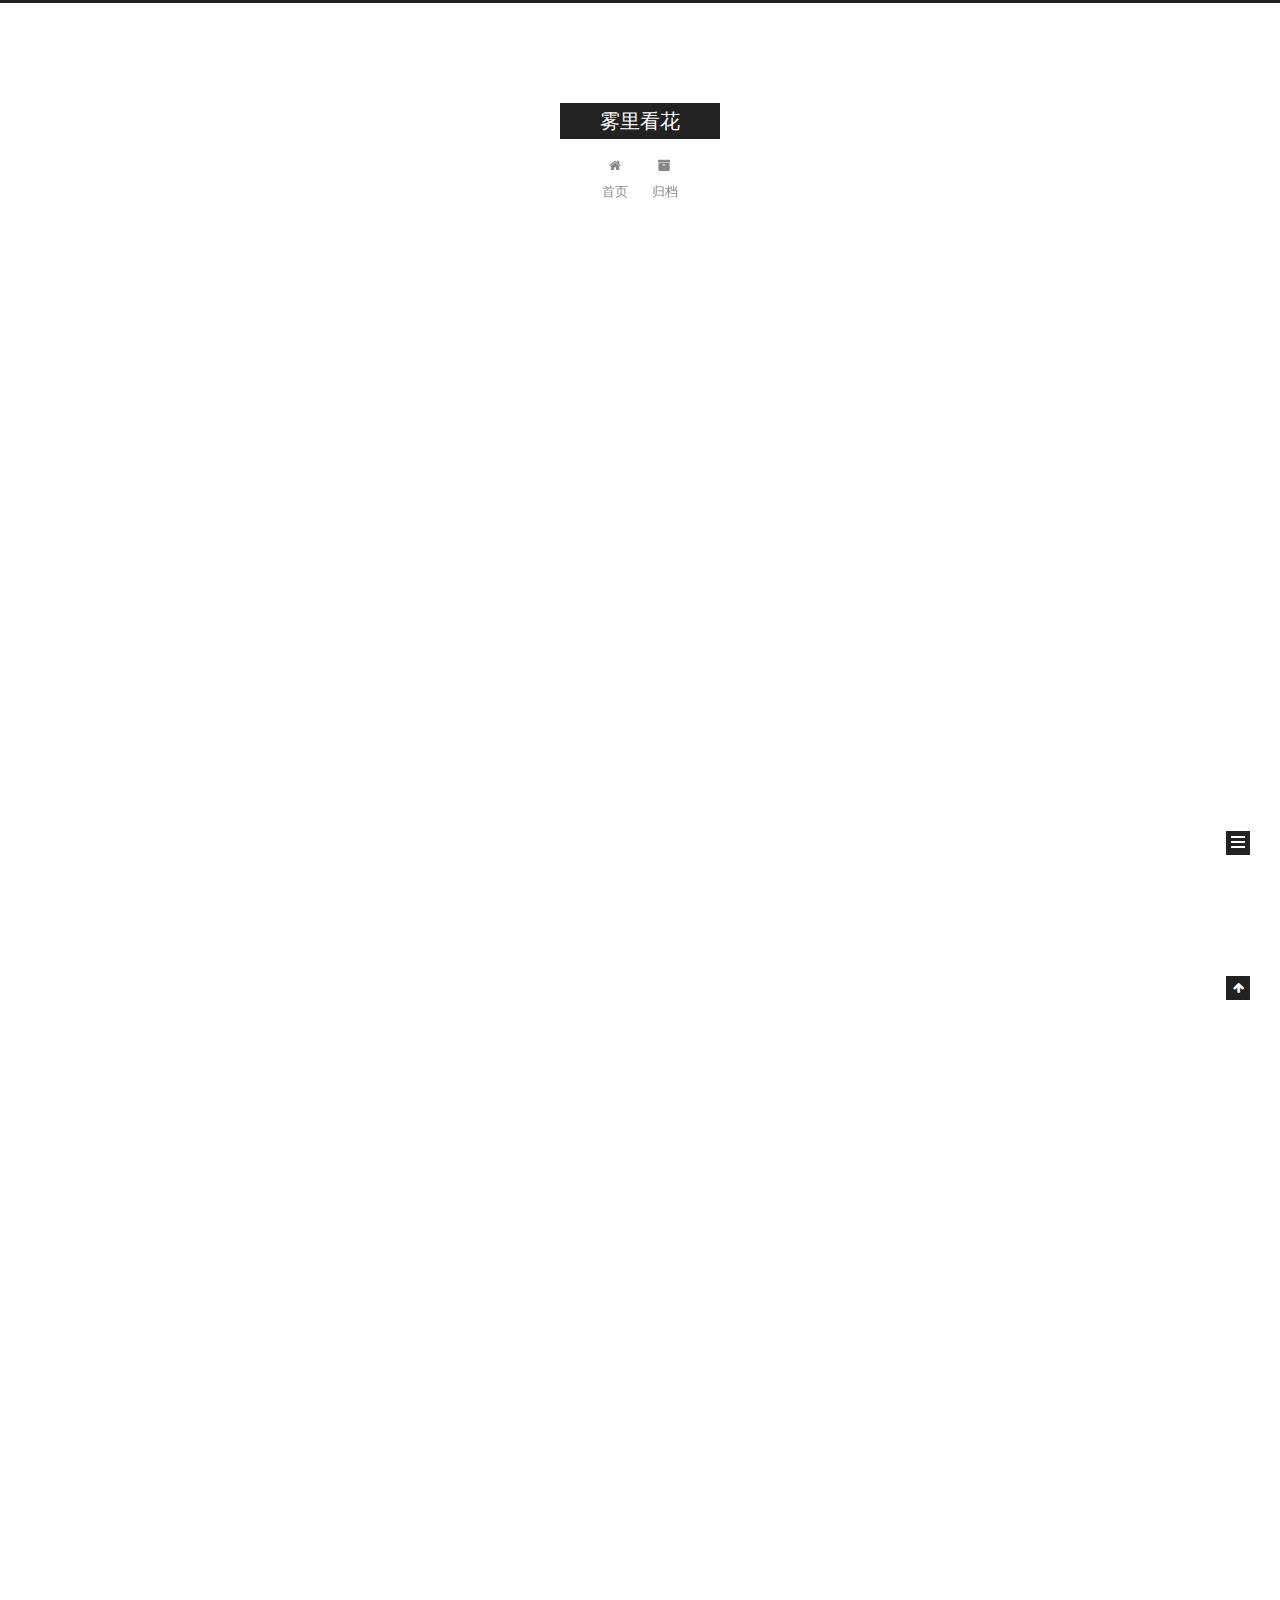
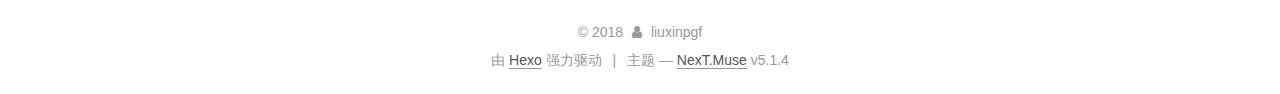
==== index.html @ 61ccdc12 "Site updated: 2018-07-12 19:28:16" ====
<!DOCTYPE html>



  


<html class="theme-next muse use-motion" lang="zh-Hans">
<head>
  <meta charset="UTF-8"/>
<meta http-equiv="X-UA-Compatible" content="IE=edge" />
<meta name="viewport" content="width=device-width, initial-scale=1, maximum-scale=1"/>
<meta name="theme-color" content="#222">









<meta http-equiv="Cache-Control" content="no-transform" />
<meta http-equiv="Cache-Control" content="no-siteapp" />
















  
  
  <link href="/lib/fancybox/source/jquery.fancybox.css?v=2.1.5" rel="stylesheet" type="text/css" />







<link href="/lib/font-awesome/css/font-awesome.min.css?v=4.6.2" rel="stylesheet" type="text/css" />

<link href="/css/main.css?v=5.1.4" rel="stylesheet" type="text/css" />


  <link rel="apple-touch-icon" sizes="180x180" href="/images/apple-touch-icon-next.png?v=5.1.4">


  <link rel="icon" type="image/png" sizes="32x32" href="/images/favicon-32x32-next.png?v=5.1.4">


  <link rel="icon" type="image/png" sizes="16x16" href="/images/favicon-16x16-next.png?v=5.1.4">


  <link rel="mask-icon" href="/images/logo.svg?v=5.1.4" color="#222">





  <meta name="keywords" content="Hexo, NexT" />










<meta property="og:type" content="website">
<meta property="og:title" content="雾里看花">
<meta property="og:url" content="http://yoursite.com/index.html">
<meta property="og:site_name" content="雾里看花">
<meta property="og:locale" content="zh-Hans">
<meta name="twitter:card" content="summary">
<meta name="twitter:title" content="雾里看花">



<script type="text/javascript" id="hexo.configurations">
  var NexT = window.NexT || {};
  var CONFIG = {
    root: '/',
    scheme: 'Muse',
    version: '5.1.4',
    sidebar: {"position":"left","display":"post","offset":12,"b2t":false,"scrollpercent":false,"onmobile":false},
    fancybox: true,
    tabs: true,
    motion: {"enable":true,"async":false,"transition":{"post_block":"fadeIn","post_header":"slideDownIn","post_body":"slideDownIn","coll_header":"slideLeftIn","sidebar":"slideUpIn"}},
    duoshuo: {
      userId: '0',
      author: '博主'
    },
    algolia: {
      applicationID: '',
      apiKey: '',
      indexName: '',
      hits: {"per_page":10},
      labels: {"input_placeholder":"Search for Posts","hits_empty":"We didn't find any results for the search: ${query}","hits_stats":"${hits} results found in ${time} ms"}
    }
  };
</script>



  <link rel="canonical" href="http://yoursite.com/"/>





  <title>雾里看花</title>
  








</head>

<body itemscope itemtype="http://schema.org/WebPage" lang="zh-Hans">

  
  
    
  

  <div class="container sidebar-position-left 
  page-home">
    <div class="headband"></div>

    <header id="header" class="header" itemscope itemtype="http://schema.org/WPHeader">
      <div class="header-inner"><div class="site-brand-wrapper">
  <div class="site-meta ">
    

    <div class="custom-logo-site-title">
      <a href="/"  class="brand" rel="start">
        <span class="logo-line-before"><i></i></span>
        <span class="site-title">雾里看花</span>
        <span class="logo-line-after"><i></i></span>
      </a>
    </div>
      
        <p class="site-subtitle"></p>
      
  </div>

  <div class="site-nav-toggle">
    <button>
      <span class="btn-bar"></span>
      <span class="btn-bar"></span>
      <span class="btn-bar"></span>
    </button>
  </div>
</div>

<nav class="site-nav">
  

  
    <ul id="menu" class="menu">
      
        
        <li class="menu-item menu-item-home">
          <a href="/" rel="section">
            
              <i class="menu-item-icon fa fa-fw fa-home"></i> <br />
            
            首页
          </a>
        </li>
      
        
        <li class="menu-item menu-item-archives">
          <a href="/archives/" rel="section">
            
              <i class="menu-item-icon fa fa-fw fa-archive"></i> <br />
            
            归档
          </a>
        </li>
      

      
    </ul>
  

  
</nav>



 </div>
    </header>

    <main id="main" class="main">
      <div class="main-inner">
        <div class="content-wrap">
          <div id="content" class="content">
            
  <section id="posts" class="posts-expand">
    
      

  

  
  
  

  <article class="post post-type-normal" itemscope itemtype="http://schema.org/Article">
  
  
  
  <div class="post-block">
    <link itemprop="mainEntityOfPage" href="http://yoursite.com/2018/07/12/test/">

    <span hidden itemprop="author" itemscope itemtype="http://schema.org/Person">
      <meta itemprop="name" content="liuxinpgf">
      <meta itemprop="description" content="">
      <meta itemprop="image" content="/images/avatar.gif">
    </span>

    <span hidden itemprop="publisher" itemscope itemtype="http://schema.org/Organization">
      <meta itemprop="name" content="雾里看花">
    </span>

    
      <header class="post-header">

        
        
          <h1 class="post-title" itemprop="name headline">
                
                <a class="post-title-link" href="/2018/07/12/test/" itemprop="url">test</a></h1>
        

        <div class="post-meta">
          <span class="post-time">
            
              <span class="post-meta-item-icon">
                <i class="fa fa-calendar-o"></i>
              </span>
              
                <span class="post-meta-item-text">发表于</span>
              
              <time title="创建于" itemprop="dateCreated datePublished" datetime="2018-07-12T19:27:47+08:00">
                2018-07-12
              </time>
            

            

            
          </span>

          

          
            
          

          
          

          

          

          

        </div>
      </header>
    

    
    
    
    <div class="post-body" itemprop="articleBody">

      
      

      
        
          
            <p>我在测试好不好</p>

          
        
      
    </div>
    
    
    

    

    

    

    <footer class="post-footer">
      

      

      

      
      
        <div class="post-eof"></div>
      
    </footer>
  </div>
  
  
  
  </article>


    
      

  

  
  
  

  <article class="post post-type-normal" itemscope itemtype="http://schema.org/Article">
  
  
  
  <div class="post-block">
    <link itemprop="mainEntityOfPage" href="http://yoursite.com/2018/07/12/hello-world/">

    <span hidden itemprop="author" itemscope itemtype="http://schema.org/Person">
      <meta itemprop="name" content="liuxinpgf">
      <meta itemprop="description" content="">
      <meta itemprop="image" content="/images/avatar.gif">
    </span>

    <span hidden itemprop="publisher" itemscope itemtype="http://schema.org/Organization">
      <meta itemprop="name" content="雾里看花">
    </span>

    
      <header class="post-header">

        
        
          <h1 class="post-title" itemprop="name headline">
                
                <a class="post-title-link" href="/2018/07/12/hello-world/" itemprop="url">Hello World</a></h1>
        

        <div class="post-meta">
          <span class="post-time">
            
              <span class="post-meta-item-icon">
                <i class="fa fa-calendar-o"></i>
              </span>
              
                <span class="post-meta-item-text">发表于</span>
              
              <time title="创建于" itemprop="dateCreated datePublished" datetime="2018-07-12T19:17:04+08:00">
                2018-07-12
              </time>
            

            

            
          </span>

          

          
            
          

          
          

          

          

          

        </div>
      </header>
    

    
    
    
    <div class="post-body" itemprop="articleBody">

      
      

      
        
          
            <p>Welcome to <a href="https://hexo.io/" target="_blank" rel="noopener">Hexo</a>! This is your very first post. Check <a href="https://hexo.io/docs/" target="_blank" rel="noopener">documentation</a> for more info. If you get any problems when using Hexo, you can find the answer in <a href="https://hexo.io/docs/troubleshooting.html" target="_blank" rel="noopener">troubleshooting</a> or you can ask me on <a href="https://github.com/hexojs/hexo/issues" target="_blank" rel="noopener">GitHub</a>.</p>
<h2 id="Quick-Start"><a href="#Quick-Start" class="headerlink" title="Quick Start"></a>Quick Start</h2><h3 id="Create-a-new-post"><a href="#Create-a-new-post" class="headerlink" title="Create a new post"></a>Create a new post</h3><figure class="highlight bash"><table><tr><td class="gutter"><pre><span class="line">1</span><br></pre></td><td class="code"><pre><span class="line">$ hexo new <span class="string">"My New Post"</span></span><br></pre></td></tr></table></figure>
<p>More info: <a href="https://hexo.io/docs/writing.html" target="_blank" rel="noopener">Writing</a></p>
<h3 id="Run-server"><a href="#Run-server" class="headerlink" title="Run server"></a>Run server</h3><figure class="highlight bash"><table><tr><td class="gutter"><pre><span class="line">1</span><br></pre></td><td class="code"><pre><span class="line">$ hexo server</span><br></pre></td></tr></table></figure>
<p>More info: <a href="https://hexo.io/docs/server.html" target="_blank" rel="noopener">Server</a></p>
<h3 id="Generate-static-files"><a href="#Generate-static-files" class="headerlink" title="Generate static files"></a>Generate static files</h3><figure class="highlight bash"><table><tr><td class="gutter"><pre><span class="line">1</span><br></pre></td><td class="code"><pre><span class="line">$ hexo generate</span><br></pre></td></tr></table></figure>
<p>More info: <a href="https://hexo.io/docs/generating.html" target="_blank" rel="noopener">Generating</a></p>
<h3 id="Deploy-to-remote-sites"><a href="#Deploy-to-remote-sites" class="headerlink" title="Deploy to remote sites"></a>Deploy to remote sites</h3><figure class="highlight bash"><table><tr><td class="gutter"><pre><span class="line">1</span><br></pre></td><td class="code"><pre><span class="line">$ hexo deploy</span><br></pre></td></tr></table></figure>
<p>More info: <a href="https://hexo.io/docs/deployment.html" target="_blank" rel="noopener">Deployment</a></p>

          
        
      
    </div>
    
    
    

    

    

    

    <footer class="post-footer">
      

      

      

      
      
        <div class="post-eof"></div>
      
    </footer>
  </div>
  
  
  
  </article>


    
  </section>

  


          </div>
          


          

        </div>
        
          
  
  <div class="sidebar-toggle">
    <div class="sidebar-toggle-line-wrap">
      <span class="sidebar-toggle-line sidebar-toggle-line-first"></span>
      <span class="sidebar-toggle-line sidebar-toggle-line-middle"></span>
      <span class="sidebar-toggle-line sidebar-toggle-line-last"></span>
    </div>
  </div>

  <aside id="sidebar" class="sidebar">
    
    <div class="sidebar-inner">

      

      

      <section class="site-overview-wrap sidebar-panel sidebar-panel-active">
        <div class="site-overview">
          <div class="site-author motion-element" itemprop="author" itemscope itemtype="http://schema.org/Person">
            
              <p class="site-author-name" itemprop="name">liuxinpgf</p>
              <p class="site-description motion-element" itemprop="description"></p>
          </div>

          <nav class="site-state motion-element">

            
              <div class="site-state-item site-state-posts">
              
                <a href="/archives/">
              
                  <span class="site-state-item-count">2</span>
                  <span class="site-state-item-name">日志</span>
                </a>
              </div>
            

            

            

          </nav>

          

          

          
          

          
          

          

        </div>
      </section>

      

      

    </div>
  </aside>


        
      </div>
    </main>

    <footer id="footer" class="footer">
      <div class="footer-inner">
        <div class="copyright">&copy; <span itemprop="copyrightYear">2018</span>
  <span class="with-love">
    <i class="fa fa-user"></i>
  </span>
  <span class="author" itemprop="copyrightHolder">liuxinpgf</span>

  
</div>


  <div class="powered-by">由 <a class="theme-link" target="_blank" href="https://hexo.io">Hexo</a> 强力驱动</div>



  <span class="post-meta-divider">|</span>



  <div class="theme-info">主题 &mdash; <a class="theme-link" target="_blank" href="https://github.com/iissnan/hexo-theme-next">NexT.Muse</a> v5.1.4</div>




        







        
      </div>
    </footer>

    
      <div class="back-to-top">
        <i class="fa fa-arrow-up"></i>
        
      </div>
    

    

  </div>

  

<script type="text/javascript">
  if (Object.prototype.toString.call(window.Promise) !== '[object Function]') {
    window.Promise = null;
  }
</script>









  












  
  
    <script type="text/javascript" src="/lib/jquery/index.js?v=2.1.3"></script>
  

  
  
    <script type="text/javascript" src="/lib/fastclick/lib/fastclick.min.js?v=1.0.6"></script>
  

  
  
    <script type="text/javascript" src="/lib/jquery_lazyload/jquery.lazyload.js?v=1.9.7"></script>
  

  
  
    <script type="text/javascript" src="/lib/velocity/velocity.min.js?v=1.2.1"></script>
  

  
  
    <script type="text/javascript" src="/lib/velocity/velocity.ui.min.js?v=1.2.1"></script>
  

  
  
    <script type="text/javascript" src="/lib/fancybox/source/jquery.fancybox.pack.js?v=2.1.5"></script>
  


  


  <script type="text/javascript" src="/js/src/utils.js?v=5.1.4"></script>

  <script type="text/javascript" src="/js/src/motion.js?v=5.1.4"></script>



  
  

  

  


  <script type="text/javascript" src="/js/src/bootstrap.js?v=5.1.4"></script>



  


  




	





  





  












  





  

  

  

  
  

  

  

  

</body>
</html>
---- css/main.css ----
/* normalize.css v3.0.2 | MIT License | git.io/normalize */
html {
  font-family: sans-serif; /* 1 */
  -ms-text-size-adjust: 100%; /* 2 */
  -webkit-text-size-adjust: 100%; /* 2 */
}
body {
  margin: 0;
}
article,
aside,
details,
figcaption,
figure,
footer,
header,
hgroup,
main,
menu,
nav,
section,
summary {
  display: block;
}
audio,
canvas,
progress,
video {
  display: inline-block; /* 1 */
  vertical-align: baseline; /* 2 */
}
audio:not([controls]) {
  display: none;
  height: 0;
}
[hidden],
template {
  display: none;
}
a {
  background-color: transparent;
}
a:active,
a:hover {
  outline: 0;
}
abbr[title] {
  border-bottom: 1px dotted;
}
b,
strong {
  font-weight: bold;
}
dfn {
  font-style: italic;
}
h1 {
  font-size: 2em;
  margin: 0.67em 0;
}
mark {
  background: #ff0;
  color: #000;
}
small {
  font-size: 80%;
}
sub,
sup {
  font-size: 75%;
  line-height: 0;
  position: relative;
  vertical-align: baseline;
}
sup {
  top: -0.5em;
}
sub {
  bottom: -0.25em;
}
img {
  border: 0;
}
svg:not(:root) {
  overflow: hidden;
}
figure {
  margin: 1em 40px;
}
hr {
  -moz-box-sizing: content-box;
  box-sizing: content-box;
  height: 0;
}
pre {
  overflow: auto;
}
code,
kbd,
pre,
samp {
  font-family: monospace, monospace;
  font-size: 1em;
}
button,
input,
optgroup,
select,
textarea {
  color: inherit; /* 1 */
  font: inherit; /* 2 */
  margin: 0; /* 3 */
}
button {
  overflow: visible;
}
button,
select {
  text-transform: none;
}
button,
html input[type="button"],
input[type="reset"],
input[type="submit"] {
  -webkit-appearance: button; /* 2 */
  cursor: pointer; /* 3 */
}
button[disabled],
html input[disabled] {
  cursor: default;
}
button::-moz-focus-inner,
input::-moz-focus-inner {
  border: 0;
  padding: 0;
}
input {
  line-height: normal;
}
input[type="checkbox"],
input[type="radio"] {
  box-sizing: border-box; /* 1 */
  padding: 0; /* 2 */
}
input[type="number"]::-webkit-inner-spin-button,
input[type="number"]::-webkit-outer-spin-button {
  height: auto;
}
input[type="search"] {
  -webkit-appearance: textfield; /* 1 */
  -moz-box-sizing: content-box;
  -webkit-box-sizing: content-box; /* 2 */
  box-sizing: content-box;
}
input[type="search"]::-webkit-search-cancel-button,
input[type="search"]::-webkit-search-decoration {
  -webkit-appearance: none;
}
fieldset {
  border: 1px solid #c0c0c0;
  margin: 0 2px;
  padding: 0.35em 0.625em 0.75em;
}
legend {
  border: 0; /* 1 */
  padding: 0; /* 2 */
}
textarea {
  overflow: auto;
}
optgroup {
  font-weight: bold;
}
table {
  border-collapse: collapse;
  border-spacing: 0;
}
td,
th {
  padding: 0;
}
::selection {
  background: #262a30;
  color: #fff;
}
body {
  position: relative;
  font-family: 'Lato', "PingFang SC", "Microsoft YaHei", sans-serif;
  font-size: 14px;
  line-height: 2;
  color: #555;
  background: #fff;
}
@media (max-width: 767px) {
  body {
    padding-right: 0 !important;
  }
}
@media (min-width: 768px) and (max-width: 991px) {
  body {
    padding-right: 0 !important;
  }
}
@media (min-width: 1600px) {
  body {
    font-size: 16px;
  }
}
h1,
h2,
h3,
h4,
h5,
h6 {
  margin: 0;
  padding: 0;
  font-weight: bold;
  line-height: 1.5;
  font-family: 'Lato', "PingFang SC", "Microsoft YaHei", sans-serif;
}
h2,
h3,
h4,
h5,
h6 {
  margin: 20px 0 15px;
}
h1 {
  font-size: 22px;
}
@media (max-width: 767px) {
  h1 {
    font-size: 18px;
  }
}
h2 {
  font-size: 20px;
}
@media (max-width: 767px) {
  h2 {
    font-size: 16px;
  }
}
h3 {
  font-size: 18px;
}
@media (max-width: 767px) {
  h3 {
    font-size: 14px;
  }
}
h4 {
  font-size: 16px;
}
@media (max-width: 767px) {
  h4 {
    font-size: 12px;
  }
}
h5 {
  font-size: 14px;
}
@media (max-width: 767px) {
  h5 {
    font-size: 10px;
  }
}
h6 {
  font-size: 12px;
}
@media (max-width: 767px) {
  h6 {
    font-size: 8px;
  }
}
p {
  margin: 0 0 20px 0;
}
a {
  color: #555;
  text-decoration: none;
  outline: none;
  border-bottom: 1px solid #999;
  word-wrap: break-word;
}
a:hover {
  color: #222;
  border-bottom-color: #222;
}
blockquote {
  margin: 0;
  padding: 0;
}
img {
  display: block;
  margin: auto;
  max-width: 100%;
  height: auto;
}
hr {
  margin: 40px 0;
  height: 3px;
  border: none;
  background-color: #ddd;
  background-image: repeating-linear-gradient(-45deg, #fff, #fff 4px, transparent 4px, transparent 8px);
}
blockquote {
  padding: 0 15px;
  color: #666;
  border-left: 4px solid #ddd;
}
blockquote cite::before {
  content: "-";
  padding: 0 5px;
}
dt {
  font-weight: 700;
}
dd {
  margin: 0;
  padding: 0;
}
kbd {
  border: 1px solid #ccc;
  border-radius: 0.2em;
  box-shadow: 0.1em 0.1em 0.2em rgba(0,0,0,0.1);
  background-color: #f9f9f9;
  font-family: inherit;
  background-image: -webkit-linear-gradient(top, #eee, #fff, #eee);
  padding: 0.1em 0.3em;
  white-space: nowrap;
}
.text-left {
  text-align: left;
}
.text-center {
  text-align: center;
}
.text-right {
  text-align: right;
}
.text-justify {
  text-align: justify;
}
.text-nowrap {
  white-space: nowrap;
}
.text-lowercase {
  text-transform: lowercase;
}
.text-uppercase {
  text-transform: uppercase;
}
.text-capitalize {
  text-transform: capitalize;
}
.center-block {
  display: block;
  margin-left: auto;
  margin-right: auto;
}
.clearfix:before,
.clearfix:after {
  content: " ";
  display: table;
}
.clearfix:after {
  clear: both;
}
.pullquote {
  width: 45%;
}
.pullquote.left {
  float: left;
  margin-left: 5px;
  margin-right: 10px;
}
.pullquote.right {
  float: right;
  margin-left: 10px;
  margin-right: 5px;
}
.affix.affix.affix {
  position: fixed;
}
.translation {
  margin-top: -20px;
  font-size: 14px;
  color: #999;
}
.scrollbar-measure {
  width: 100px;
  height: 100px;
  overflow: scroll;
  position: absolute;
  top: -9999px;
}
.use-motion .motion-element {
  opacity: 0;
}
table {
  margin: 20px 0;
  width: 100%;
  border-collapse: collapse;
  border-spacing: 0;
  border: 1px solid #ddd;
  font-size: 14px;
  table-layout: fixed;
  word-wrap: break-all;
}
table>tbody>tr:nth-of-type(odd) {
  background-color: #f9f9f9;
}
table>tbody>tr:hover {
  background-color: #f5f5f5;
}
caption,
th,
td {
  padding: 8px;
  text-align: left;
  vertical-align: middle;
  font-weight: normal;
}
th,
td {
  border-bottom: 3px solid #ddd;
  border-right: 1px solid #eee;
}
th {
  padding-bottom: 10px;
  font-weight: 700;
}
td {
  border-bottom-width: 1px;
}
html,
body {
  height: 100%;
}
.container {
  position: relative;
  min-height: 100%;
}
.header-inner {
  margin: 0 auto;
  padding: 100px 0 70px;
  width: 700px;
}
@media (min-width: 1600px) {
  .container .header-inner {
    width: 900px;
  }
}
.main {
  padding-bottom: 150px;
}
.main-inner {
  margin: 0 auto;
  width: 700px;
}
@media (min-width: 1600px) {
  .container .main-inner {
    width: 900px;
  }
}
.footer {
  position: absolute;
  left: 0;
  bottom: 0;
  width: 100%;
  min-height: 50px;
}
.footer-inner {
  box-sizing: border-box;
  margin: 20px auto;
  width: 700px;
}
@media (min-width: 1600px) {
  .container .footer-inner {
    width: 900px;
  }
}
pre,
.highlight {
  overflow: auto;
  margin: 20px 0;
  padding: 0;
  font-size: 13px;
  color: #4d4d4c;
  background: #f7f7f7;
  line-height: 1.6;
}
pre,
code {
  font-family: consolas, Menlo, "PingFang SC", "Microsoft YaHei", monospace;
}
code {
  padding: 2px 4px;
  word-wrap: break-word;
  color: #555;
  background: #eee;
  border-radius: 3px;
  font-size: 13px;
}
pre {
  padding: 10px;
}
pre code {
  padding: 0;
  color: #4d4d4c;
  background: none;
  text-shadow: none;
}
.highlight {
  border-radius: 1px;
}
.highlight pre {
  border: none;
  margin: 0;
  padding: 10px 0;
}
.highlight table {
  margin: 0;
  width: auto;
  border: none;
}
.highlight td {
  border: none;
  padding: 0;
}
.highlight figcaption {
  font-size: 1em;
  color: #4d4d4c;
  line-height: 1em;
  margin-bottom: 1em;
}
.highlight figcaption:before,
.highlight figcaption:after {
  content: " ";
  display: table;
}
.highlight figcaption:after {
  clear: both;
}
.highlight figcaption a {
  float: right;
  color: #4d4d4c;
}
.highlight figcaption a:hover {
  border-bottom-color: #4d4d4c;
}
.highlight .gutter pre {
  padding-left: 10px;
  padding-right: 10px;
  color: #869194;
  text-align: right;
  background-color: #eff2f3;
}
.highlight .code pre {
  width: 100%;
  padding-left: 10px;
  padding-right: 10px;
  background-color: #f7f7f7;
}
.highlight .line {
  height: 20px;
}
.gutter {
  -webkit-user-select: none;
  -moz-user-select: none;
  -ms-user-select: none;
  user-select: none;
}
.gist table {
  width: auto;
}
.gist table td {
  border: none;
}
pre .deletion {
  background: #fdd;
}
pre .addition {
  background: #dfd;
}
pre .meta {
  color: #8959a8;
}
pre .comment {
  color: #8e908c;
}
pre .variable,
pre .attribute,
pre .tag,
pre .regexp,
pre .ruby .constant,
pre .xml .tag .title,
pre .xml .pi,
pre .xml .doctype,
pre .html .doctype,
pre .css .id,
pre .css .class,
pre .css .pseudo {
  color: #c82829;
}
pre .number,
pre .preprocessor,
pre .built_in,
pre .literal,
pre .params,
pre .constant,
pre .command {
  color: #f5871f;
}
pre .ruby .class .title,
pre .css .rules .attribute,
pre .string,
pre .value,
pre .inheritance,
pre .header,
pre .ruby .symbol,
pre .xml .cdata,
pre .special,
pre .number,
pre .formula {
  color: #718c00;
}
pre .title,
pre .css .hexcolor {
  color: #3e999f;
}
pre .function,
pre .python .decorator,
pre .python .title,
pre .ruby .function .title,
pre .ruby .title .keyword,
pre .perl .sub,
pre .javascript .title,
pre .coffeescript .title {
  color: #4271ae;
}
pre .keyword,
pre .javascript .function {
  color: #8959a8;
}
.full-image.full-image.full-image.full-image {
  border: none;
  max-width: 100%;
  width: auto;
  margin: 20px auto 25px;
}
@media (min-width: 992px) {
  .full-image.full-image.full-image.full-image {
    max-width: none;
    width: 110%;
    margin: 25px -5%;
  }
}
.blockquote-center,
.page-home .post-type-quote blockquote,
.page-post-detail .post-type-quote blockquote {
  position: relative;
  margin: 40px 0;
  padding: 0;
  border-left: none;
  text-align: center;
}
.blockquote-center::before,
.page-home .post-type-quote blockquote::before,
.page-post-detail .post-type-quote blockquote::before,
.blockquote-center::after,
.page-home .post-type-quote blockquote::after,
.page-post-detail .post-type-quote blockquote::after {
  position: absolute;
  content: ' ';
  display: block;
  width: 100%;
  height: 24px;
  opacity: 0.2;
  background-repeat: no-repeat;
  background-position: 0 -6px;
  background-size: 22px 22px;
}
.blockquote-center::before,
.page-home .post-type-quote blockquote::before,
.page-post-detail .post-type-quote blockquote::before {
  top: -20px;
  background-image: url("../images/quote-l.svg");
  border-top: 1px solid #ccc;
}
.blockquote-center::after,
.page-home .post-type-quote blockquote::after,
.page-post-detail .post-type-quote blockquote::after {
  bottom: -20px;
  background-image: url("../images/quote-r.svg");
  border-bottom: 1px solid #ccc;
  background-position: 100% 8px;
}
.blockquote-center p,
.page-home .post-type-quote blockquote p,
.page-post-detail .post-type-quote blockquote p,
.blockquote-center div,
.page-home .post-type-quote blockquote div,
.page-post-detail .post-type-quote blockquote div {
  text-align: center;
}
.post .post-body .group-picture img {
  box-sizing: border-box;
  padding: 0 3px;
  border: none;
}
.post .group-picture-row {
  overflow: hidden;
  margin-top: 6px;
}
.post .group-picture-row:first-child {
  margin-top: 0;
}
.post .group-picture-column {
  float: left;
}
.page-post-detail .post-body .group-picture-column {
  float: none;
  margin-top: 10px;
  width: auto !important;
}
.page-post-detail .post-body .group-picture-column img {
  margin: 0 auto;
}
.page-archive .group-picture-container {
  overflow: hidden;
}
.page-archive .group-picture-row {
  float: left;
}
.page-archive .group-picture-row:first-child {
  margin-top: 6px;
}
.page-archive .group-picture-column {
  max-width: 150px;
  max-height: 150px;
}
.post-body .note {
  position: relative;
  padding: 15px;
  margin-bottom: 20px;
  border: 1px solid #eee;
  border-left-width: 5px;
  border-radius: 3px;
}
.post-body .note h2,
.post-body .note h3,
.post-body .note h4,
.post-body .note h5,
.post-body .note h6 {
  margin-top: 0;
  margin-bottom: 0;
  border-bottom: initial;
  padding-top: 0 !important;
}
.post-body .note p:first-child,
.post-body .note ul:first-child,
.post-body .note ol:first-child,
.post-body .note table:first-child,
.post-body .note pre:first-child,
.post-body .note blockquote:first-child {
  margin-top: 0;
}
.post-body .note p:last-child,
.post-body .note ul:last-child,
.post-body .note ol:last-child,
.post-body .note table:last-child,
.post-body .note pre:last-child,
.post-body .note blockquote:last-child {
  margin-bottom: 0;
}
.post-body .note.default {
  border-left-color: #777;
}
.post-body .note.default h2,
.post-body .note.default h3,
.post-body .note.default h4,
.post-body .note.default h5,
.post-body .note.default h6 {
  color: #777;
}
.post-body .note.primary {
  border-left-color: #6f42c1;
}
.post-body .note.primary h2,
.post-body .note.primary h3,
.post-body .note.primary h4,
.post-body .note.primary h5,
.post-body .note.primary h6 {
  color: #6f42c1;
}
.post-body .note.info {
  border-left-color: #428bca;
}
.post-body .note.info h2,
.post-body .note.info h3,
.post-body .note.info h4,
.post-body .note.info h5,
.post-body .note.info h6 {
  color: #428bca;
}
.post-body .note.success {
  border-left-color: #5cb85c;
}
.post-body .note.success h2,
.post-body .note.success h3,
.post-body .note.success h4,
.post-body .note.success h5,
.post-body .note.success h6 {
  color: #5cb85c;
}
.post-body .note.warning {
  border-left-color: #f0ad4e;
}
.post-body .note.warning h2,
.post-body .note.warning h3,
.post-body .note.warning h4,
.post-body .note.warning h5,
.post-body .note.warning h6 {
  color: #f0ad4e;
}
.post-body .note.danger {
  border-left-color: #d9534f;
}
.post-body .note.danger h2,
.post-body .note.danger h3,
.post-body .note.danger h4,
.post-body .note.danger h5,
.post-body .note.danger h6 {
  color: #d9534f;
}
.post-body .label {
  display: inline;
  padding: 0 2px;
  white-space: nowrap;
}
.post-body .label.default {
  background-color: #f0f0f0;
}
.post-body .label.primary {
  background-color: #efe6f7;
}
.post-body .label.info {
  background-color: #e5f2f8;
}
.post-body .label.success {
  background-color: #e7f4e9;
}
.post-body .label.warning {
  background-color: #fcf6e1;
}
.post-body .label.danger {
  background-color: #fae8eb;
}
.post-body .tabs {
  position: relative;
  display: block;
  margin-bottom: 20px;
  padding-top: 10px;
}
.post-body .tabs ul.nav-tabs {
  margin: 0;
  padding: 0;
  display: flex;
  margin-bottom: -1px;
}
@media (max-width: 413px) {
  .post-body .tabs ul.nav-tabs {
    display: block;
    margin-bottom: 5px;
  }
}
.post-body .tabs ul.nav-tabs li.tab {
  list-style-type: none !important;
  margin: 0 0.25em 0 0;
  border-top: 3px solid transparent;
  border-left: 1px solid transparent;
  border-right: 1px solid transparent;
}
@media (max-width: 413px) {
  .post-body .tabs ul.nav-tabs li.tab {
    margin: initial;
    border-top: 1px solid transparent;
    border-left: 3px solid transparent;
    border-right: 1px solid transparent;
    border-bottom: 1px solid transparent;
  }
}
.post-body .tabs ul.nav-tabs li.tab a {
  outline: 0;
  border-bottom: initial;
  display: block;
  line-height: 1.8em;
  padding: 0.25em 0.75em;
  transition-duration: 0.2s;
  transition-timing-function: ease-out;
  transition-delay: 0s;
}
.post-body .tabs ul.nav-tabs li.tab a i {
  width: 1.285714285714286em;
}
.post-body .tabs ul.nav-tabs li.tab.active {
  border-top: 3px solid #fc6423;
  border-left: 1px solid #ddd;
  border-right: 1px solid #ddd;
  background-color: #fff;
}
@media (max-width: 413px) {
  .post-body .tabs ul.nav-tabs li.tab.active {
    border-top: 1px solid #ddd;
    border-left: 3px solid #fc6423;
    border-right: 1px solid #ddd;
    border-bottom: 1px solid #ddd;
  }
}
.post-body .tabs ul.nav-tabs li.tab.active a {
  cursor: default;
  color: #555;
}
.post-body .tabs .tab-content {
  background-color: #fff;
}
.post-body .tabs .tab-content .tab-pane {
  border: 1px solid #ddd;
  padding: 20px 20px 0 20px;
}
.post-body .tabs .tab-content .tab-pane:not(.active) {
  display: none !important;
}
.post-body .tabs .tab-content .tab-pane.active {
  display: block !important;
}
.btn {
  display: inline-block;
  padding: 0 20px;
  font-size: 14px;
  color: #fff;
  background: #222;
  border: 2px solid #222;
  text-decoration: none;
  border-radius: 0;
  transition-property: background-color;
  transition-duration: 0.2s;
  transition-timing-function: ease-in-out;
  transition-delay: 0s;
  line-height: 2;
}
.btn:hover {
  border-color: #222;
  color: #222;
  background: #fff;
}
.btn +.btn {
  margin: 0 0 8px 8px;
}
.btn .fa-fw {
  width: 1.285714285714286em;
  text-align: left;
}
.btn-bar {
  display: block;
  width: 22px;
  height: 2px;
  background: #555;
  border-radius: 1px;
}
.btn-bar+.btn-bar {
  margin-top: 4px;
}
.pagination {
  margin: 120px 0 40px;
  text-align: center;
  border-top: 1px solid #eee;
}
.page-number-basic,
.pagination .prev,
.pagination .next,
.pagination .page-number,
.pagination .space {
  display: inline-block;
  position: relative;
  top: -1px;
  margin: 0 10px;
  padding: 0 11px;
}
@media (max-width: 767px) {
  .page-number-basic,
  .pagination .prev,
  .pagination .next,
  .pagination .page-number,
  .pagination .space {
    margin: 0 5px;
  }
}
.pagination .prev,
.pagination .next,
.pagination .page-number {
  border-bottom: 0;
  border-top: 1px solid #eee;
  transition-property: border-color;
  transition-duration: 0.2s;
  transition-timing-function: ease-in-out;
  transition-delay: 0s;
}
.pagination .prev:hover,
.pagination .next:hover,
.pagination .page-number:hover {
  border-top-color: #222;
}
.pagination .space {
  padding: 0;
  margin: 0;
}
.pagination .prev {
  margin-left: 0;
}
.pagination .next {
  margin-right: 0;
}
.pagination .page-number.current {
  color: #fff;
  background: #ccc;
  border-top-color: #ccc;
}
@media (max-width: 767px) {
  .pagination {
    border-top: none;
  }
  .pagination .prev,
  .pagination .next,
  .pagination .page-number {
    margin-bottom: 10px;
    border-top: 0;
    border-bottom: 1px solid #eee;
    padding: 0 10px;
  }
  .pagination .prev:hover,
  .pagination .next:hover,
  .pagination .page-number:hover {
    border-bottom-color: #222;
  }
}
.comments {
  margin: 60px 20px 0;
}
.tag-cloud {
  text-align: center;
}
.tag-cloud a {
  display: inline-block;
  margin: 10px;
}
.back-to-top {
  box-sizing: border-box;
  position: fixed;
  bottom: -100px;
  right: 30px;
  z-index: 1050;
  padding: 0 6px;
  width: 24px;
  background: #222;
  font-size: 12px;
  opacity: 1;
  color: #fff;
  cursor: pointer;
  text-align: center;
  -webkit-transform: translateZ(0);
  transition-property: bottom;
  transition-duration: 0.2s;
  transition-timing-function: ease-in-out;
  transition-delay: 0s;
}
@media (min-width: 768px) and (max-width: 991px) {
  .back-to-top {
    display: none !important;
  }
}
@media (max-width: 767px) {
  .back-to-top {
    display: none !important;
  }
}
.back-to-top.back-to-top-on {
  bottom: 19px;
}
.header {
  background: transparent;
}
.header-inner {
  position: relative;
}
.headband {
  height: 3px;
  background: #222;
}
.site-meta {
  margin: 0;
  text-align: center;
}
@media (max-width: 767px) {
  .site-meta {
    text-align: center;
  }
}
.brand {
  position: relative;
  display: inline-block;
  padding: 0 40px;
  color: #fff;
  background: #222;
  border-bottom: none;
}
.brand:hover {
  color: #fff;
}
.logo {
  display: inline-block;
  margin-right: 5px;
  line-height: 36px;
  vertical-align: top;
}
.site-title {
  display: inline-block;
  vertical-align: top;
  line-height: 36px;
  font-size: 20px;
  font-weight: normal;
  font-family: 'Lato', "PingFang SC", "Microsoft YaHei", sans-serif;
}
.site-subtitle {
  margin-top: 10px;
  font-size: 13px;
  color: #999;
}
.use-motion .brand {
  opacity: 0;
}
.use-motion .logo,
.use-motion .site-title,
.use-motion .site-subtitle {
  opacity: 0;
  position: relative;
  top: -10px;
}
.site-nav-toggle {
  display: none;
  position: absolute;
  top: 10px;
  left: 10px;
}
@media (max-width: 767px) {
  .site-nav-toggle {
    display: block;
  }
}
.site-nav-toggle button {
  margin-top: 2px;
  padding: 9px 10px;
  background: transparent;
  border: none;
}
@media (max-width: 767px) {
  .site-nav {
    display: none;
    margin: 0 -10px;
    padding: 0 10px;
    clear: both;
    border-top: 1px solid #ddd;
  }
}
@media (min-width: 768px) and (max-width: 991px) {
  .site-nav {
    display: block !important;
  }
}
@media (min-width: 992px) {
  .site-nav {
    display: block !important;
  }
}
.menu {
  margin-top: 20px;
  padding-left: 0;
  text-align: center;
}
.menu .menu-item {
  display: inline-block;
  margin: 0 10px;
  list-style: none;
}
@media screen and (max-width: 767px) {
  .menu .menu-item {
    margin-top: 10px;
  }
}
.menu .menu-item a {
  display: block;
  font-size: 13px;
  line-height: inherit;
  border-bottom: 1px solid transparent;
  transition-property: border-color;
  transition-duration: 0.2s;
  transition-timing-function: ease-in-out;
  transition-delay: 0s;
}
.menu .menu-item a:hover {
  border-bottom-color: #222;
}
.menu .menu-item .fa {
  margin-right: 5px;
}
.use-motion .menu-item {
  opacity: 0;
}
.post-body {
  font-family: 'Lato', "PingFang SC", "Microsoft YaHei", sans-serif;
}
@media (max-width: 767px) {
  .post-body {
    word-break: break-word;
  }
}
.post-body .fancybox img {
  display: block !important;
  margin: 0 auto;
  cursor: pointer;
  cursor: zoom-in;
  cursor: -webkit-zoom-in;
}
.post-body .image-caption,
.post-body .figure .caption {
  margin: -20px auto 15px;
  text-align: center;
  font-size: 14px;
  color: #999;
  font-weight: bold;
  line-height: 1;
}
.post-sticky-flag {
  display: inline-block;
  font-size: 16px;
  -ms-transform: rotate(30deg);
  -webkit-transform: rotate(30deg);
  -moz-transform: rotate(30deg);
  -ms-transform: rotate(30deg);
  -o-transform: rotate(30deg);
  transform: rotate(30deg);
}
.use-motion .post-block,
.use-motion .pagination,
.use-motion .comments {
  opacity: 0;
}
.use-motion .post-header {
  opacity: 0;
}
.use-motion .post-body {
  opacity: 0;
}
.use-motion .collection-title {
  opacity: 0;
}
.posts-expand {
  padding-top: 40px;
}
@media (max-width: 767px) {
  .posts-expand {
    margin: 0 20px;
  }
  .post-body pre .gutter pre {
    padding-right: 10px;
  }
  .post-body .highlight {
    margin-left: 0px;
    margin-right: 0px;
    padding: 0;
  }
  .post-body .highlight .gutter pre {
    padding-right: 10px;
  }
}
@media (min-width: 992px) {
  .posts-expand .post-body {
    text-align: justify;
  }
}
.posts-expand .post-body h2,
.posts-expand .post-body h3,
.posts-expand .post-body h4,
.posts-expand .post-body h5,
.posts-expand .post-body h6 {
  padding-top: 10px;
}
.posts-expand .post-body h2 .header-anchor,
.posts-expand .post-body h3 .header-anchor,
.posts-expand .post-body h4 .header-anchor,
.posts-expand .post-body h5 .header-anchor,
.posts-expand .post-body h6 .header-anchor {
  float: right;
  margin-left: 10px;
  color: #ccc;
  border-bottom-style: none;
  visibility: hidden;
}
.posts-expand .post-body h2 .header-anchor:hover,
.posts-expand .post-body h3 .header-anchor:hover,
.posts-expand .post-body h4 .header-anchor:hover,
.posts-expand .post-body h5 .header-anchor:hover,
.posts-expand .post-body h6 .header-anchor:hover {
  color: inherit;
}
.posts-expand .post-body h2:hover .header-anchor,
.posts-expand .post-body h3:hover .header-anchor,
.posts-expand .post-body h4:hover .header-anchor,
.posts-expand .post-body h5:hover .header-anchor,
.posts-expand .post-body h6:hover .header-anchor {
  visibility: visible;
}
.posts-expand .post-body ul li {
  list-style: circle;
}
.posts-expand .post-body img {
  box-sizing: border-box;
  margin: auto;
  padding: 3px;
  border: 1px solid #ddd;
}
.posts-expand .post-body .fancybox img {
  margin: 0 auto 25px;
}
@media (max-width: 767px) {
  .posts-collapse {
    margin: 0 20px;
  }
  .posts-collapse .post-title,
  .posts-collapse .post-meta {
    display: block;
    width: auto;
    text-align: left;
  }
}
.posts-collapse {
  position: relative;
  z-index: 1010;
  margin-left: 55px;
}
.posts-collapse::after {
  content: " ";
  position: absolute;
  top: 20px;
  left: 0;
  margin-left: -2px;
  width: 4px;
  height: 100%;
  background: #f5f5f5;
  z-index: -1;
}
@media (max-width: 767px) {
  .posts-collapse {
    margin: 0 20px;
  }
}
.posts-collapse .collection-title {
  position: relative;
  margin: 60px 0;
}
.posts-collapse .collection-title h1,
.posts-collapse .collection-title h2 {
  margin-left: 20px;
}
.posts-collapse .collection-title small {
  color: #bbb;
  margin-left: 5px;
}
.posts-collapse .collection-title::before {
  content: " ";
  position: absolute;
  left: 0;
  top: 50%;
  margin-left: -4px;
  margin-top: -4px;
  width: 8px;
  height: 8px;
  background: #bbb;
  border-radius: 50%;
}
.posts-collapse .post {
  margin: 30px 0;
}
.posts-collapse .post-header {
  position: relative;
  transition-duration: 0.2s;
  transition-timing-function: ease-in-out;
  transition-delay: 0s;
  transition-property: border;
  border-bottom: 1px dashed #ccc;
}
.posts-collapse .post-header::before {
  content: " ";
  position: absolute;
  left: 0;
  top: 12px;
  width: 6px;
  height: 6px;
  margin-left: -4px;
  background: #bbb;
  border-radius: 50%;
  border: 1px solid #fff;
  transition-duration: 0.2s;
  transition-timing-function: ease-in-out;
  transition-delay: 0s;
  transition-property: background;
}
.posts-collapse .post-header:hover {
  border-bottom-color: #666;
}
.posts-collapse .post-header:hover::before {
  background: #222;
}
.posts-collapse .post-meta {
  position: absolute;
  font-size: 12px;
  left: 20px;
  top: 5px;
}
.posts-collapse .post-comments-count {
  display: none;
}
.posts-collapse .post-title {
  margin-left: 60px;
  font-size: 16px;
  font-weight: normal;
  line-height: inherit;
}
.posts-collapse .post-title::after {
  margin-left: 3px;
  opacity: 0.6;
}
.posts-collapse .post-title a {
  color: #666;
  border-bottom: none;
}
.page-home .post-type-quote .post-header,
.page-post-detail .post-type-quote .post-header,
.page-home .post-type-quote .post-tags,
.page-post-detail .post-type-quote .post-tags {
  display: none;
}
.posts-expand .post-title {
  text-align: center;
  word-break: break-word;
  font-weight: 400;
}
.posts-expand .post-title-link {
  display: inline-block;
  position: relative;
  color: #555;
  border-bottom: none;
  line-height: 1.2;
  vertical-align: top;
}
.posts-expand .post-title-link::before {
  content: "";
  position: absolute;
  width: 100%;
  height: 2px;
  bottom: 0;
  left: 0;
  background-color: #000;
  visibility: hidden;
  -webkit-transform: scaleX(0);
  -moz-transform: scaleX(0);
  -ms-transform: scaleX(0);
  -o-transform: scaleX(0);
  transform: scaleX(0);
  transition-duration: 0.2s;
  transition-timing-function: ease-in-out;
  transition-delay: 0s;
}
.posts-expand .post-title-link:hover::before {
  visibility: visible;
  -webkit-transform: scaleX(1);
  -moz-transform: scaleX(1);
  -ms-transform: scaleX(1);
  -o-transform: scaleX(1);
  transform: scaleX(1);
}
.posts-expand .post-title-link .fa {
  font-size: 16px;
}
.posts-expand .post-meta {
  margin: 3px 0 60px 0;
  color: #999;
  font-family: 'Lato', "PingFang SC", "Microsoft YaHei", sans-serif;
  font-size: 12px;
  text-align: center;
}
.posts-expand .post-meta .post-category-list {
  display: inline-block;
  margin: 0;
  padding: 3px;
}
.posts-expand .post-meta .post-category-list-link {
  color: #999;
}
.posts-expand .post-meta .post-description {
  font-size: 14px;
  margin-top: 2px;
}
.post-meta-divider {
  margin: 0 0.5em;
}
.post-meta-item-icon {
  margin-right: 3px;
}
@media (min-width: 768px) and (max-width: 991px) {
  .post-meta-item-icon {
    display: inline-block;
  }
}
@media (max-width: 767px) {
  .post-meta-item-icon {
    display: inline-block;
  }
}
@media (min-width: 768px) and (max-width: 991px) {
  .post-meta-item-text {
    display: none;
  }
}
@media (max-width: 767px) {
  .post-meta-item-text {
    display: none;
  }
}
@media (max-width: 767px) {
  .posts-expand .post-comments-count {
    display: none;
  }
}
.post-button {
  margin-top: 40px;
}
.posts-expand .post-tags {
  margin-top: 40px;
  text-align: center;
}
.posts-expand .post-tags a {
  display: inline-block;
  margin-right: 10px;
  font-size: 13px;
}
.post-nav {
  display: table;
  margin-top: 15px;
  width: 100%;
  border-top: 1px solid #eee;
}
.post-nav-divider {
  display: table-cell;
  width: 10%;
}
.post-nav-item {
  display: table-cell;
  padding: 10px 0 0 0;
  width: 45%;
  vertical-align: top;
}
.post-nav-item a {
  position: relative;
  display: block;
  line-height: 25px;
  font-size: 14px;
  color: #555;
  border-bottom: none;
}
.post-nav-item a:hover {
  color: #222;
  border-bottom: none;
}
.post-nav-item a:active {
  top: 2px;
}
.post-nav-item .fa {
  position: absolute;
  top: 8px;
  left: 0;
  font-size: 12px;
}
.post-nav-next a {
  padding-left: 15px;
}
.post-nav-prev {
  text-align: right;
}
.post-nav-prev a {
  padding-right: 15px;
}
.post-nav-prev .fa {
  right: 0;
  left: auto;
}
.posts-expand .post-eof {
  display: block;
  margin: 80px auto 60px;
  width: 8%;
  height: 1px;
  background: #ccc;
  text-align: center;
}
.post:last-child .post-eof.post-eof.post-eof {
  display: none;
}
.post-gallery {
  display: table;
  table-layout: fixed;
  width: 100%;
  border-collapse: separate;
}
.post-gallery-row {
  display: table-row;
}
.post-gallery .post-gallery-img {
  display: table-cell;
  text-align: center;
  vertical-align: middle;
  border: none;
}
.post-gallery .post-gallery-img img {
  max-width: 100%;
  max-height: 100%;
  border: none;
}
.fancybox-close,
.fancybox-close:hover {
  border: none;
}
.rtl.post-body p,
.rtl.post-body a,
.rtl.post-body h1,
.rtl.post-body h2,
.rtl.post-body h3,
.rtl.post-body h4,
.rtl.post-body h5,
.rtl.post-body h6,
.rtl.post-body li,
.rtl.post-body ul,
.rtl.post-body ol {
  direction: rtl;
  font-family: UKIJ Ekran;
}
.rtl.post-title {
  font-family: UKIJ Ekran;
}
.sidebar {
  position: fixed;
  right: 0;
  top: 0;
  bottom: 0;
  width: 0;
  z-index: 1040;
  box-shadow: inset 0 2px 6px #000;
  background: #222;
  -webkit-transform: translateZ(0);
}
.sidebar a {
  color: #999;
  border-bottom-color: #555;
}
.sidebar a:hover {
  color: #eee;
}
@media (min-width: 768px) and (max-width: 991px) {
  .sidebar {
    display: none !important;
  }
}
@media (max-width: 767px) {
  .sidebar {
    display: none !important;
  }
}
.sidebar-inner {
  position: relative;
  padding: 20px 10px;
  color: #999;
  text-align: center;
}
.site-overview-wrap {
  overflow: hidden;
}
.site-overview {
  overflow-y: auto;
  overflow-x: hidden;
}
.sidebar-toggle {
  position: fixed;
  right: 30px;
  bottom: 45px;
  width: 14px;
  height: 14px;
  padding: 5px;
  background: #222;
  line-height: 0;
  z-index: 1050;
  cursor: pointer;
  -webkit-transform: translateZ(0);
}
@media (min-width: 768px) and (max-width: 991px) {
  .sidebar-toggle {
    display: none !important;
  }
}
@media (max-width: 767px) {
  .sidebar-toggle {
    display: none !important;
  }
}
.sidebar-toggle-line {
  position: relative;
  display: inline-block;
  vertical-align: top;
  height: 2px;
  width: 100%;
  background: #fff;
  margin-top: 3px;
}
.sidebar-toggle-line:first-child {
  margin-top: 0;
}
.site-author-image {
  display: block;
  margin: 0 auto;
  padding: 2px;
  max-width: 96px;
  height: auto;
  border: 2px solid #333;
}
.site-author-name {
  margin: 5px 0 0;
  text-align: center;
  color: #f5f5f5;
  font-weight: normal;
}
.site-description {
  margin-top: 5px;
  text-align: center;
  font-size: 14px;
  color: #999;
}
.site-state {
  overflow: hidden;
  line-height: 1.4;
  white-space: nowrap;
  text-align: center;
}
.site-state-item {
  display: inline-block;
  padding: 0 15px;
  border-left: 1px solid #333;
}
.site-state-item:first-child {
  border-left: none;
}
.site-state-item a {
  border-bottom: none;
}
.site-state-item-count {
  display: block;
  text-align: center;
  color: inherit;
  font-weight: 600;
  font-size: 18px;
}
.site-state-item-name {
  font-size: 13px;
  color: inherit;
}
.feed-link {
  margin-top: 20px;
}
.feed-link a {
  display: inline-block;
  padding: 0 15px;
  color: #fc6423;
  border: 1px solid #fc6423;
  border-radius: 4px;
}
.feed-link a i {
  color: #fc6423;
  font-size: 14px;
}
.feed-link a:hover {
  color: #fff;
  background: #fc6423;
}
.feed-link a:hover i {
  color: #fff;
}
.links-of-author {
  margin-top: 20px;
}
.links-of-author a {
  display: inline-block;
  vertical-align: middle;
  margin-right: 10px;
  margin-bottom: 10px;
  border-bottom-color: #555;
  font-size: 13px;
}
.links-of-author a:before {
  display: inline-block;
  vertical-align: middle;
  margin-right: 3px;
  content: " ";
  width: 4px;
  height: 4px;
  border-radius: 50%;
  background: #7c7fff;
}
.links-of-blogroll {
  font-size: 13px;
}
.links-of-blogroll-title {
  margin-top: 20px;
  font-size: 14px;
  font-weight: 600;
}
.links-of-blogroll-list {
  margin: 0;
  padding: 0;
  list-style: none;
}
.links-of-blogroll-item {
  padding: 2px 10px;
}
.links-of-blogroll-item a {
  max-width: 280px;
  box-sizing: border-box;
  display: inline-block;
  overflow: hidden;
  white-space: nowrap;
  text-overflow: ellipsis;
}
.sidebar-nav {
  margin: 0 0 20px;
  padding-left: 0;
}
.sidebar-nav li {
  display: inline-block;
  cursor: pointer;
  border-bottom: 1px solid transparent;
  font-size: 14px;
  color: #555;
}
.sidebar-nav li:hover {
  color: #f5f5f5;
}
.page-post-detail .sidebar-nav-toc {
  padding: 0 5px;
}
.page-post-detail .sidebar-nav-overview {
  margin-left: 10px;
}
.sidebar-nav .sidebar-nav-active {
  color: #87daff;
  border-bottom-color: #87daff;
}
.sidebar-nav .sidebar-nav-active:hover {
  color: #87daff;
}
.sidebar-panel {
  display: none;
}
.sidebar-panel-active {
  display: block;
}
.post-toc-empty {
  font-size: 14px;
  color: #666;
}
.post-toc-wrap {
  overflow: hidden;
}
.post-toc {
  overflow: auto;
}
.post-toc ol {
  margin: 0;
  padding: 0 2px 5px 10px;
  text-align: left;
  list-style: none;
  font-size: 14px;
}
.post-toc ol > ol {
  padding-left: 0;
}
.post-toc ol a {
  transition-duration: 0.2s;
  transition-timing-function: ease-in-out;
  transition-delay: 0s;
  transition-property: all;
  color: #999;
  border-bottom-color: #555;
}
.post-toc ol a:hover {
  color: #ccc;
  border-bottom-color: #ccc;
}
.post-toc .nav-item {
  overflow: hidden;
  text-overflow: ellipsis;
  text-align: justify;
  white-space: nowrap;
  line-height: 1.8;
}
.post-toc .nav .nav-child {
  display: none;
}
.post-toc .nav .active > .nav-child {
  display: block;
}
.post-toc .nav .active-current > .nav-child {
  display: block;
}
.post-toc .nav .active-current > .nav-child > .nav-item {
  display: block;
}
.post-toc .nav .active > a {
  color: #87daff;
  border-bottom-color: #87daff;
}
.post-toc .nav .active-current > a {
  color: #87daff;
}
.post-toc .nav .active-current > a:hover {
  color: #87daff;
}
.footer {
  font-size: 14px;
  color: #999;
}
.footer img {
  border: none;
}
.footer-inner {
  text-align: center;
}
.with-love {
  display: inline-block;
  margin: 0 5px;
}
.powered-by,
.theme-info {
  display: inline-block;
}
.cc-license {
  margin-top: 10px;
  text-align: center;
}
.cc-license .cc-opacity {
  opacity: 0.7;
  border-bottom: none;
}
.cc-license .cc-opacity:hover {
  opacity: 0.9;
}
.cc-license img {
  display: inline-block;
}
.theme-next #ds-thread #ds-reset {
  color: #555;
}
.theme-next #ds-thread #ds-reset .ds-replybox {
  margin-bottom: 30px;
}
.theme-next #ds-thread #ds-reset .ds-replybox .ds-avatar,
.theme-next #ds-reset .ds-avatar img {
  box-shadow: none;
}
.theme-next #ds-thread #ds-reset .ds-textarea-wrapper {
  border-color: #c7d4e1;
  background: none;
  border-top-right-radius: 3px;
  border-top-left-radius: 3px;
}
.theme-next #ds-thread #ds-reset .ds-textarea-wrapper textarea {
  height: 60px;
}
.theme-next #ds-reset .ds-rounded-top {
  border-radius: 0;
}
.theme-next #ds-thread #ds-reset .ds-post-toolbar {
  box-sizing: border-box;
  border: 1px solid #c7d4e1;
  background: #f6f8fa;
}
.theme-next #ds-thread #ds-reset .ds-post-options {
  height: 40px;
  border: none;
  background: none;
}
.theme-next #ds-thread #ds-reset .ds-toolbar-buttons {
  top: 11px;
}
.theme-next #ds-thread #ds-reset .ds-sync {
  top: 5px;
}
.theme-next #ds-thread #ds-reset .ds-post-button {
  top: 4px;
  right: 5px;
  width: 90px;
  height: 30px;
  border: 1px solid #c5ced7;
  border-radius: 3px;
  background-image: linear-gradient(#fbfbfc, #f5f7f9);
  color: #60676d;
}
.theme-next #ds-thread #ds-reset .ds-post-button:hover {
  background-position: 0 -30px;
  color: #60676d;
}
.theme-next #ds-thread #ds-reset .ds-comments-info {
  padding: 10px 0;
}
.theme-next #ds-thread #ds-reset .ds-sort {
  display: none;
}
.theme-next #ds-thread #ds-reset li.ds-tab a.ds-current {
  border: none;
  background: #f6f8fa;
  color: #60676d;
}
.theme-next #ds-thread #ds-reset li.ds-tab a.ds-current:hover {
  background-color: #e9f0f7;
  color: #60676d;
}
.theme-next #ds-thread #ds-reset li.ds-tab a {
  border-radius: 2px;
  padding: 5px;
}
.theme-next #ds-thread #ds-reset .ds-login-buttons p {
  color: #999;
  line-height: 36px;
}
.theme-next #ds-thread #ds-reset .ds-login-buttons .ds-service-list li {
  height: 28px;
}
.theme-next #ds-thread #ds-reset .ds-service-list a {
  background: none;
  padding: 5px;
  border: 1px solid;
  border-radius: 3px;
  text-align: center;
}
.theme-next #ds-thread #ds-reset .ds-service-list a:hover {
  color: #fff;
  background: #666;
}
.theme-next #ds-thread #ds-reset .ds-service-list .ds-weibo {
  color: #fc9b00;
  border-color: #fc9b00;
}
.theme-next #ds-thread #ds-reset .ds-service-list .ds-weibo:hover {
  background: #fc9b00;
}
.theme-next #ds-thread #ds-reset .ds-service-list .ds-qq {
  color: #60a3ec;
  border-color: #60a3ec;
}
.theme-next #ds-thread #ds-reset .ds-service-list .ds-qq:hover {
  background: #60a3ec;
}
.theme-next #ds-thread #ds-reset .ds-service-list .ds-renren {
  color: #2e7ac4;
  border-color: #2e7ac4;
}
.theme-next #ds-thread #ds-reset .ds-service-list .ds-renren:hover {
  background: #2e7ac4;
}
.theme-next #ds-thread #ds-reset .ds-service-list .ds-douban {
  color: #37994c;
  border-color: #37994c;
}
.theme-next #ds-thread #ds-reset .ds-service-list .ds-douban:hover {
  background: #37994c;
}
.theme-next #ds-thread #ds-reset .ds-service-list .ds-kaixin {
  color: #fef20d;
  border-color: #fef20d;
}
.theme-next #ds-thread #ds-reset .ds-service-list .ds-kaixin:hover {
  background: #fef20d;
}
.theme-next #ds-thread #ds-reset .ds-service-list .ds-netease {
  color: #f00;
  border-color: #f00;
}
.theme-next #ds-thread #ds-reset .ds-service-list .ds-netease:hover {
  background: #f00;
}
.theme-next #ds-thread #ds-reset .ds-service-list .ds-sohu {
  color: #ffcb05;
  border-color: #ffcb05;
}
.theme-next #ds-thread #ds-reset .ds-service-list .ds-sohu:hover {
  background: #ffcb05;
}
.theme-next #ds-thread #ds-reset .ds-service-list .ds-baidu {
  color: #2831e0;
  border-color: #2831e0;
}
.theme-next #ds-thread #ds-reset .ds-service-list .ds-baidu:hover {
  background: #2831e0;
}
.theme-next #ds-thread #ds-reset .ds-service-list .ds-google {
  color: #166bec;
  border-color: #166bec;
}
.theme-next #ds-thread #ds-reset .ds-service-list .ds-google:hover {
  background: #166bec;
}
.theme-next #ds-thread #ds-reset .ds-service-list .ds-weixin {
  color: #00ce0d;
  border-color: #00ce0d;
}
.theme-next #ds-thread #ds-reset .ds-service-list .ds-weixin:hover {
  background: #00ce0d;
}
.theme-next #ds-thread #ds-reset .ds-service-list .ds-more-services {
  border: none;
}
.theme-next #ds-thread #ds-reset .ds-service-list .ds-more-services:hover {
  background: none;
}
.theme-next #ds-reset .duoshuo-ua-admin {
  display: inline-block;
  color: #f00;
}
.theme-next #ds-reset .duoshuo-ua-platform,
.theme-next #ds-reset .duoshuo-ua-browser {
  color: #ccc;
}
.theme-next #ds-reset .duoshuo-ua-platform .fa,
.theme-next #ds-reset .duoshuo-ua-browser .fa {
  display: inline-block;
  margin-right: 3px;
}
.theme-next #ds-reset .duoshuo-ua-separator {
  display: inline-block;
  margin-left: 5px;
}
.theme-next .this_ua {
  background-color: #ccc !important;
  border-radius: 4px;
  padding: 0 5px !important;
  margin: 1px 1px !important;
  border: 1px solid #bbb !important;
  color: #fff;
  display: inline-block !important;
}
.theme-next .this_ua.admin {
  background-color: #d9534f !important;
  border-color: #d9534f !important;
}
.theme-next .this_ua.platform.iOS,
.theme-next .this_ua.platform.Mac,
.theme-next .this_ua.platform.Windows {
  background-color: #39b3d7 !important;
  border-color: #46b8da !important;
}
.theme-next .this_ua.platform.Linux {
  background-color: #3a3a3a !important;
  border-color: #1f1f1f !important;
}
.theme-next .this_ua.platform.Android {
  background-color: #00c47d !important;
  border-color: #01b171 !important;
}
.theme-next .this_ua.browser.Mobile,
.theme-next .this_ua.browser.Chrome {
  background-color: #5cb85c !important;
  border-color: #4cae4c !important;
}
.theme-next .this_ua.browser.Firefox {
  background-color: #f0ad4e !important;
  border-color: #eea236 !important;
}
.theme-next .this_ua.browser.Maxthon,
.theme-next .this_ua.browser.IE {
  background-color: #428bca !important;
  border-color: #357ebd !important;
}
.theme-next .this_ua.browser.baidu,
.theme-next .this_ua.browser.UCBrowser,
.theme-next .this_ua.browser.Opera {
  background-color: #d9534f !important;
  border-color: #d43f3a !important;
}
.theme-next .this_ua.browser.Android,
.theme-next .this_ua.browser.QQBrowser {
  background-color: #78ace9 !important;
  border-color: #4cae4c !important;
}
.post-spread {
  margin-top: 20px;
  text-align: center;
}
.jiathis_style {
  display: inline-block;
}
.jiathis_style a {
  border: none;
}
.fa {
  font-family: FontAwesome !important;
}
.post-spread {
  margin-top: 20px;
  text-align: center;
}
.bdshare-slide-button-box a {
  border: none;
}
.bdsharebuttonbox {
  display: inline-block;
}
.bdsharebuttonbox a {
  border: none;
}
.local-search-pop-overlay {
  position: fixed;
  width: 100%;
  height: 100%;
  top: 0;
  left: 0;
  z-index: 2080;
  background-color: rgba(0,0,0,0.3);
}
.local-search-popup {
  display: none;
  position: fixed;
  top: 10%;
  left: 50%;
  margin-left: -350px;
  width: 700px;
  height: 80%;
  padding: 0;
  background: #fff;
  color: #333;
  z-index: 9999;
  border-radius: 5px;
}
@media (max-width: 767px) {
  .local-search-popup {
    padding: 0;
    top: 0;
    left: 0;
    margin: 0;
    width: 100%;
    height: 100%;
    border-radius: 0;
  }
}
.local-search-popup ul.search-result-list {
  padding: 0;
  margin: 0 5px;
}
.local-search-popup p.search-result {
  border-bottom: 1px dashed #ccc;
  padding: 5px 0;
}
.local-search-popup a.search-result-title {
  font-weight: bold;
  font-size: 16px;
}
.local-search-popup .search-keyword {
  border-bottom: 1px dashed #f00;
  font-weight: bold;
  color: #f00;
}
.local-search-popup .local-search-header {
  padding: 5px;
  height: 36px;
  background: #f5f5f5;
  border-top-left-radius: 5px;
  border-top-right-radius: 5px;
}
.local-search-popup #local-search-result {
  overflow: auto;
  position: relative;
  padding: 5px 25px;
  height: calc(100% - 55px);
}
.local-search-popup .local-search-input-wrapper {
  display: inline-block;
  width: calc(100% - 90px);
  height: 36px;
  line-height: 36px;
  padding: 0 5px;
}
.local-search-popup .local-search-input-wrapper input {
  padding: 8px 0;
  height: 20px;
  display: block;
  width: 100%;
  outline: none;
  border: none;
  background: transparent;
  vertical-align: middle;
}
.local-search-popup .search-icon,
.local-search-popup .popup-btn-close {
  display: inline-block;
  font-size: 18px;
  color: #999;
  height: 36px;
  width: 18px;
  padding-left: 10px;
  padding-right: 10px;
}
.local-search-popup .search-icon {
  float: left;
}
.local-search-popup .popup-btn-close {
  border-left: 1px solid #eee;
  float: right;
  cursor: pointer;
}
.local-search-popup #no-result {
  position: absolute;
  left: 50%;
  top: 50%;
  -webkit-transform: translate(-50%, -50%);
  -webkit-transform: translate(-50%, -50%);
  -moz-transform: translate(-50%, -50%);
  -ms-transform: translate(-50%, -50%);
  -o-transform: translate(-50%, -50%);
  transform: translate(-50%, -50%);
  color: #ccc;
}
.site-uv,
.site-pv,
.page-pv {
  display: inline-block;
}
.site-uv .busuanzi-value,
.site-pv .busuanzi-value,
.page-pv .busuanzi-value {
  margin: 0 5px;
}
.site-uv {
  margin-right: 10px;
}
.site-uv::after {
  content: "|";
  padding-left: 10px;
}
.page-archive .archive-page-counter {
  position: relative;
  top: 3px;
  left: 20px;
}
@media (max-width: 767px) {
  .page-archive .archive-page-counter {
    top: 5px;
  }
}
.page-archive .posts-collapse .archive-move-on {
  position: absolute;
  top: 11px;
  left: 0;
  margin-left: -6px;
  width: 10px;
  height: 10px;
  opacity: 0.5;
  background: #555;
  border: 1px solid #fff;
  border-radius: 50%;
}
.category-all-page .category-all-title {
  text-align: center;
}
.category-all-page .category-all {
  margin-top: 20px;
}
.category-all-page .category-list {
  margin: 0;
  padding: 0;
  list-style: none;
}
.category-all-page .category-list-item {
  margin: 5px 10px;
}
.category-all-page .category-list-count {
  color: #bbb;
}
.category-all-page .category-list-count:before {
  display: inline;
  content: " (";
}
.category-all-page .category-list-count:after {
  display: inline;
  content: ") ";
}
.category-all-page .category-list-child {
  padding-left: 10px;
}
#schedule ul#event-list {
  padding-left: 30px;
}
#schedule ul#event-list hr {
  margin: 20px 0 45px 0 !important;
  background: #222;
}
#schedule ul#event-list hr:after {
  display: inline-block;
  content: 'NOW';
  background: #222;
  color: #fff;
  font-weight: bold;
  text-align: right;
  padding: 0 5px;
}
#schedule ul#event-list li.event {
  margin: 20px 0px;
  background: #f9f9f9;
  padding-left: 10px;
  min-height: 40px;
}
#schedule ul#event-list li.event h2.event-summary {
  margin: 0;
  padding-bottom: 3px;
}
#schedule ul#event-list li.event h2.event-summary:before {
  display: inline-block;
  font-family: FontAwesome;
  font-size: 8px;
  content: '\f111';
  vertical-align: middle;
  margin-right: 25px;
  color: #bbb;
}
#schedule ul#event-list li.event span.event-relative-time {
  display: inline-block;
  font-size: 12px;
  font-weight: 400;
  padding-left: 12px;
  color: #bbb;
}
#schedule ul#event-list li.event span.event-details {
  display: block;
  color: #bbb;
  margin-left: 56px;
  padding-top: 3px;
  padding-bottom: 6px;
  text-indent: -24px;
  line-height: 18px;
}
#schedule ul#event-list li.event span.event-details:before {
  text-indent: 0;
  display: inline-block;
  width: 14px;
  font-family: FontAwesome;
  text-align: center;
  margin-right: 9px;
  color: #bbb;
}
#schedule ul#event-list li.event span.event-details.event-location:before {
  content: '\f041';
}
#schedule ul#event-list li.event span.event-details.event-duration:before {
  content: '\f017';
}
#schedule ul#event-list li.event-past {
  background: #fcfcfc;
}
#schedule ul#event-list li.event-past > * {
  opacity: 0.6;
}
#schedule ul#event-list li.event-past h2.event-summary {
  color: #bbb;
}
#schedule ul#event-list li.event-past h2.event-summary:before {
  color: #dfdfdf;
}
#schedule ul#event-list li.event-now {
  background: #222;
  color: #fff;
  padding: 15px 0 15px 10px;
}
#schedule ul#event-list li.event-now h2.event-summary:before {
  -webkit-transform: scale(1.2);
  -moz-transform: scale(1.2);
  -ms-transform: scale(1.2);
  -o-transform: scale(1.2);
  transform: scale(1.2);
  color: #fff;
  animation: dot-flash 1s alternate infinite ease-in-out;
}
#schedule ul#event-list li.event-now * {
  color: #fff !important;
}
@-moz-keyframes dot-flash {
  from {
    opacity: 1;
    -webkit-transform: scale(1.1);
    -moz-transform: scale(1.1);
    -ms-transform: scale(1.1);
    -o-transform: scale(1.1);
    transform: scale(1.1);
  }
  to {
    opacity: 0;
    -webkit-transform: scale(1);
    -moz-transform: scale(1);
    -ms-transform: scale(1);
    -o-transform: scale(1);
    transform: scale(1);
  }
}
@-webkit-keyframes dot-flash {
  from {
    opacity: 1;
    -webkit-transform: scale(1.1);
    -moz-transform: scale(1.1);
    -ms-transform: scale(1.1);
    -o-transform: scale(1.1);
    transform: scale(1.1);
  }
  to {
    opacity: 0;
    -webkit-transform: scale(1);
    -moz-transform: scale(1);
    -ms-transform: scale(1);
    -o-transform: scale(1);
    transform: scale(1);
  }
}
@-o-keyframes dot-flash {
  from {
    opacity: 1;
    -webkit-transform: scale(1.1);
    -moz-transform: scale(1.1);
    -ms-transform: scale(1.1);
    -o-transform: scale(1.1);
    transform: scale(1.1);
  }
  to {
    opacity: 0;
    -webkit-transform: scale(1);
    -moz-transform: scale(1);
    -ms-transform: scale(1);
    -o-transform: scale(1);
    transform: scale(1);
  }
}
@keyframes dot-flash {
  from {
    opacity: 1;
    -webkit-transform: scale(1.1);
    -moz-transform: scale(1.1);
    -ms-transform: scale(1.1);
    -o-transform: scale(1.1);
    transform: scale(1.1);
  }
  to {
    opacity: 0;
    -webkit-transform: scale(1);
    -moz-transform: scale(1);
    -ms-transform: scale(1);
    -o-transform: scale(1);
    transform: scale(1);
  }
}
.page-post-detail .sidebar-toggle-line {
  background: #87daff;
}
.page-post-detail .comments {
  overflow: hidden;
}
@media (max-width: 767px) {
  .header-inner,
  .container .main-inner,
  .footer-inner {
    width: auto;
  }
}
embed {
  display: block;
  margin: 0px auto 25px auto;
}
.custom-logo .site-meta-headline {
  text-align: center;
}
.custom-logo .brand {
  background: none;
}
.custom-logo .site-title {
  margin: 10px auto 0;
  font-size: 24px;
  color: #222;
}
.custom-logo .site-title a {
  border: none;
}
.custom-logo-image {
  margin: 0 auto;
  padding: 5px;
  max-width: 150px;
  background: #fff;
}
@media (max-width: 767px) {
  .site-nav {
    position: absolute;
    left: 0;
    top: 52px;
    margin: 0;
    width: 100%;
    padding: 0;
    background: #fff;
    border-bottom: 1px solid #ddd;
    z-index: 1030;
  }
}
@media (max-width: 767px) {
  .menu {
    text-align: left;
  }
}
@media (max-width: 767px) {
  .menu .menu-item {
    display: block;
    margin: 0 10px;
    vertical-align: top;
  }
}
@media (max-width: 767px) {
  .menu .menu-item br {
    display: none;
  }
}
@media (max-width: 767px) {
  .menu .menu-item a {
    padding: 5px 10px;
  }
}
.menu .menu-item .fa {
  margin-right: 0;
}
.site-search form {
  display: none;
}
.links-of-blogroll-inline .links-of-blogroll-item {
  display: inline-block;
}
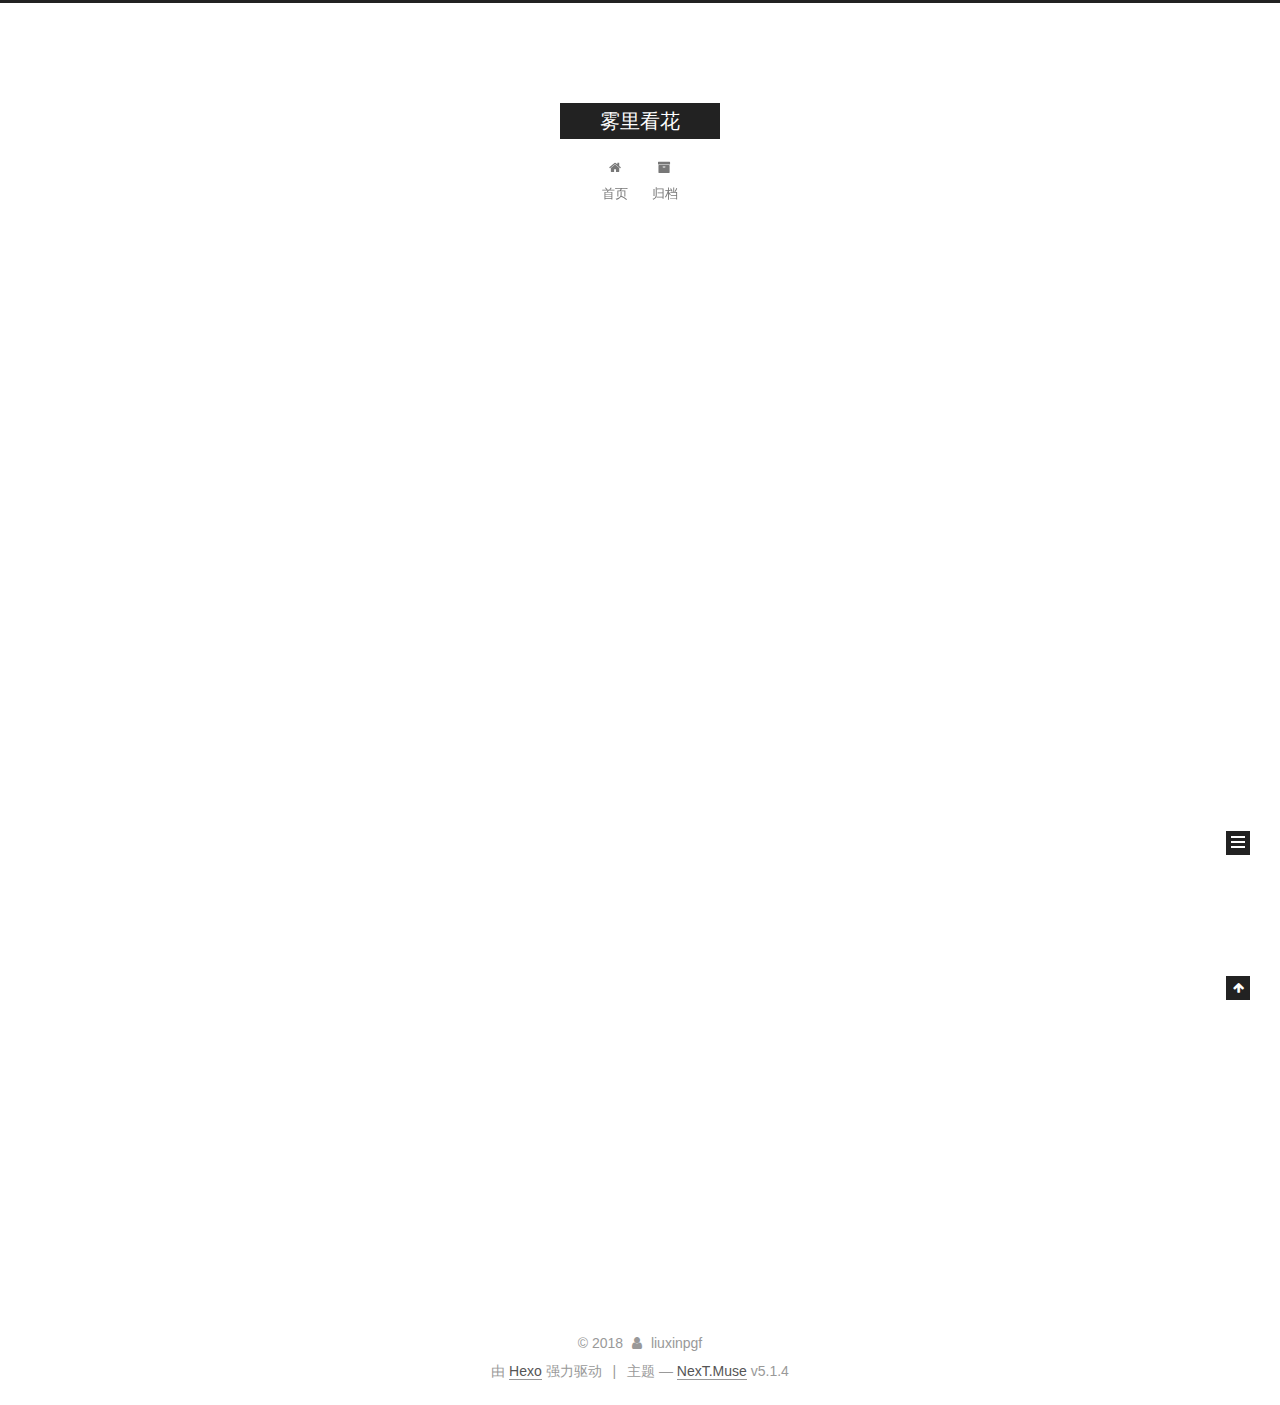
==== commit 37852d38: "Site updated: 2018-07-12 19:33:30" ====
--- a/index.html
+++ b/index.html
@@ -229,126 +229,6 @@
   
   
   <div class="post-block">
-    <link itemprop="mainEntityOfPage" href="http://yoursite.com/2018/07/12/test/">
-
-    <span hidden itemprop="author" itemscope itemtype="http://schema.org/Person">
-      <meta itemprop="name" content="liuxinpgf">
-      <meta itemprop="description" content="">
-      <meta itemprop="image" content="/images/avatar.gif">
-    </span>
-
-    <span hidden itemprop="publisher" itemscope itemtype="http://schema.org/Organization">
-      <meta itemprop="name" content="雾里看花">
-    </span>
-
-    
-      <header class="post-header">
-
-        
-        
-          <h1 class="post-title" itemprop="name headline">
-                
-                <a class="post-title-link" href="/2018/07/12/test/" itemprop="url">test</a></h1>
-        
-
-        <div class="post-meta">
-          <span class="post-time">
-            
-              <span class="post-meta-item-icon">
-                <i class="fa fa-calendar-o"></i>
-              </span>
-              
-                <span class="post-meta-item-text">发表于</span>
-              
-              <time title="创建于" itemprop="dateCreated datePublished" datetime="2018-07-12T19:27:47+08:00">
-                2018-07-12
-              </time>
-            
-
-            
-
-            
-          </span>
-
-          
-
-          
-            
-          
-
-          
-          
-
-          
-
-          
-
-          
-
-        </div>
-      </header>
-    
-
-    
-    
-    
-    <div class="post-body" itemprop="articleBody">
-
-      
-      
-
-      
-        
-          
-            <p>我在测试好不好</p>
-
-          
-        
-      
-    </div>
-    
-    
-    
-
-    
-
-    
-
-    
-
-    <footer class="post-footer">
-      
-
-      
-
-      
-
-      
-      
-        <div class="post-eof"></div>
-      
-    </footer>
-  </div>
-  
-  
-  
-  </article>
-
-
-    
-      
-
-  
-
-  
-  
-  
-
-  <article class="post post-type-normal" itemscope itemtype="http://schema.org/Article">
-  
-  
-  
-  <div class="post-block">
     <link itemprop="mainEntityOfPage" href="http://yoursite.com/2018/07/12/hello-world/">
 
     <span hidden itemprop="author" itemscope itemtype="http://schema.org/Person">
@@ -510,7 +390,7 @@
               
                 <a href="/archives/">
               
-                  <span class="site-state-item-count">2</span>
+                  <span class="site-state-item-count">1</span>
                   <span class="site-state-item-name">日志</span>
                 </a>
               </div>
--- a/css/main.css
+++ b/css/main.css
@@ -1822,7 +1822,7 @@
   width: 4px;
   height: 4px;
   border-radius: 50%;
-  background: #7c7fff;
+  background: #fff;
 }
 .links-of-blogroll {
   font-size: 13px;
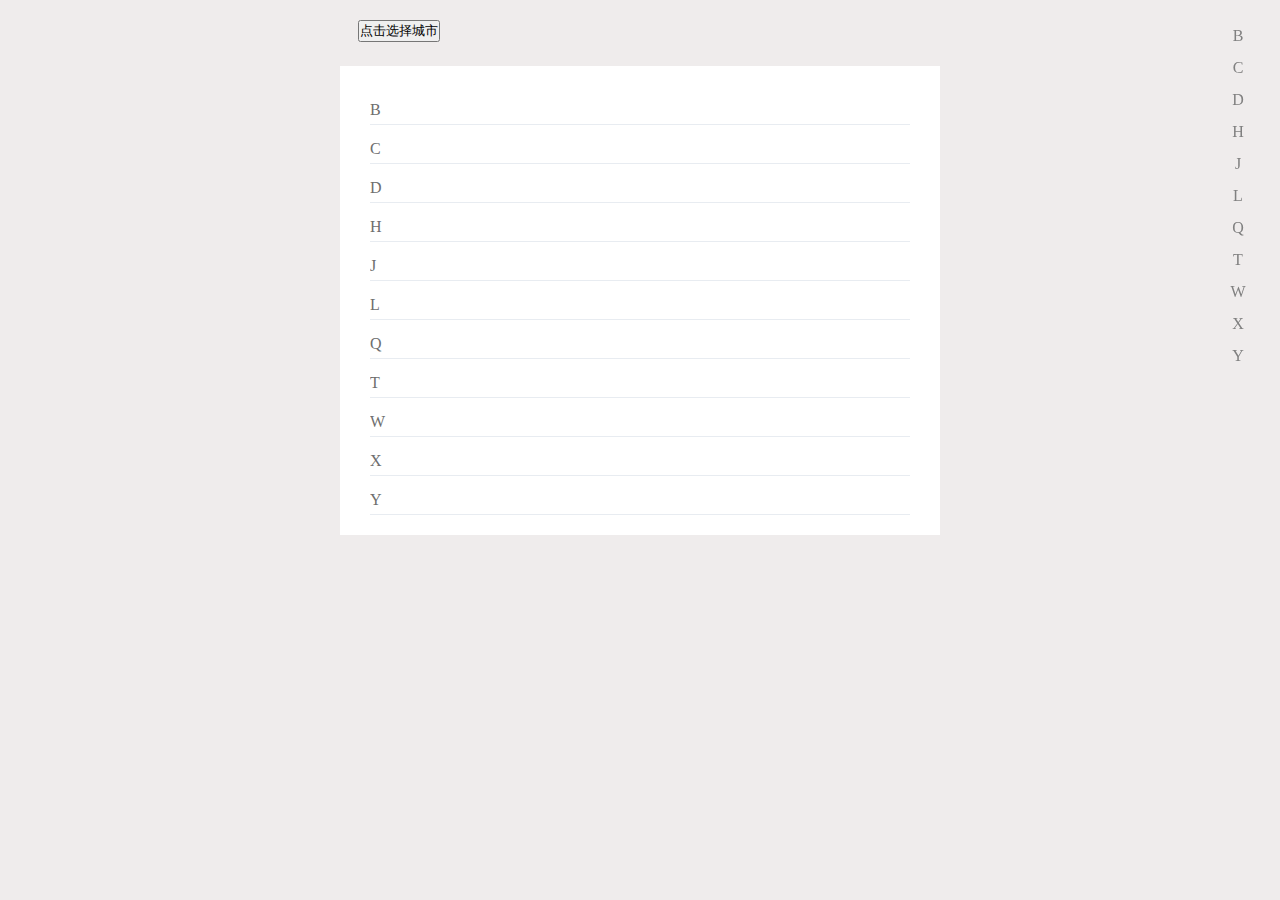
==== commit 1654de3c: "Update index.html" ====
--- a/index.html
+++ b/index.html
@@ -1,616 +1,211 @@
-<!DOCTYPE html>
-
-
-
-  
-
-
-<html class="theme-next muse use-motion" lang="zh-Hans">
+<!doctype html>
+<html>
 <head>
-  <meta charset="UTF-8"/>
-<meta http-equiv="X-UA-Compatible" content="IE=edge" />
-<meta name="viewport" content="width=device-width, initial-scale=1, maximum-scale=1"/>
-<meta name="theme-color" content="#222">
-
-
-
-
-
-
-
-
-
-<meta http-equiv="Cache-Control" content="no-transform" />
-<meta http-equiv="Cache-Control" content="no-siteapp" />
-
-
-
-
-
-
-
-
-
-
-
-
-
-
-
-
-  
-  
-  <link href="/lib/fancybox/source/jquery.fancybox.css?v=2.1.5" rel="stylesheet" type="text/css" />
-
-
-
-
-
-
-
-<link href="/lib/font-awesome/css/font-awesome.min.css?v=4.6.2" rel="stylesheet" type="text/css" />
-
-<link href="/css/main.css?v=5.1.4" rel="stylesheet" type="text/css" />
-
-
-  <link rel="apple-touch-icon" sizes="180x180" href="/images/apple-touch-icon-next.png?v=5.1.4">
-
-
-  <link rel="icon" type="image/png" sizes="32x32" href="/images/favicon-32x32-next.png?v=5.1.4">
-
-
-  <link rel="icon" type="image/png" sizes="16x16" href="/images/favicon-16x16-next.png?v=5.1.4">
-
-
-  <link rel="mask-icon" href="/images/logo.svg?v=5.1.4" color="#222">
-
-
-
-
-
-  <meta name="keywords" content="Hexo, NexT" />
-
-
-
-
-
-
-
-
-
-
-<meta property="og:type" content="website">
-<meta property="og:title" content="雾里看花">
-<meta property="og:url" content="http://yoursite.com/index.html">
-<meta property="og:site_name" content="雾里看花">
-<meta property="og:locale" content="zh-Hans">
-<meta name="twitter:card" content="summary">
-<meta name="twitter:title" content="雾里看花">
-
-
-
-<script type="text/javascript" id="hexo.configurations">
-  var NexT = window.NexT || {};
-  var CONFIG = {
-    root: '/',
-    scheme: 'Muse',
-    version: '5.1.4',
-    sidebar: {"position":"left","display":"post","offset":12,"b2t":false,"scrollpercent":false,"onmobile":false},
-    fancybox: true,
-    tabs: true,
-    motion: {"enable":true,"async":false,"transition":{"post_block":"fadeIn","post_header":"slideDownIn","post_body":"slideDownIn","coll_header":"slideLeftIn","sidebar":"slideUpIn"}},
-    duoshuo: {
-      userId: '0',
-      author: '博主'
-    },
-    algolia: {
-      applicationID: '',
-      apiKey: '',
-      indexName: '',
-      hits: {"per_page":10},
-      labels: {"input_placeholder":"Search for Posts","hits_empty":"We didn't find any results for the search: ${query}","hits_stats":"${hits} results found in ${time} ms"}
+
+    <meta http-equiv="Content-Type" content="text/html;charset=utf-8">
+    <meta name="viewport" content="width=device-width, initial-scale=1.0, maximum-scale=1.0, user-scalable=0">
+    <meta name="apple-mobile-web-app-capable" content="yes">
+    <meta name="apple-mobile-web-app-status-bar-style" content="black">
+    <meta name="format-detection" content="telephone=no">
+
+    <title>html5手机端城市下拉选择代码</title>
+
+    <style type="text/css">
+        body{background:#efecec;position:relative;-webkit-tap-highlight-color:rgba(0,0,0,0);max-width: 600px;margin: 0 auto;}
+        body,div,dl,dt,dd,ul,li,form,input,button,h1,h2,h3,h4,h5,h6,p{margin: 0 auto;padding:0;font-family:"微软雅黑";}
+        html{overflow-x:hidden;-webkit-text-size-adjust:none;}
+        ul,li,dl,dt,dd{display:block;list-style:none;}
+        img{border:0;max-width:100%;height: auto;}
+        .clear{background:none;border:0;clear:both;display:block;float:none;font-size:0;overflow:hidden;visibility:hidden;width:0;height:0;}
+        a{text-decoration:none;outline:none;}
+        .fl{float:left;}
+        .fr{float:right;}
+        .none{display:none;}
+
+        @charset "utf-8";
+        .loan_jm1{width:94%;margin:0 auto;}
+        .loan_jm_spa1{width:39%;height:40px;line-height:40px;font-size:1em;color:#666;display:block;float:left;}
+        .loan_jm_l1{margin-top:10px;margin-bottom:15px;height:40px;}
+        .wbk_srn{width:57%;height:40px;border:1px solid #ccc;background:#FFF;float:left;padding-left:3%;line-height:40px;color:#ADADAD;
+            font-size:1.1em; background-size:45%;background-position:center;background:#fff;}
+        .wbk_srn b{width:30px;height:40px;border:1px solid #ccc;background:#FFF;float:left;padding-left:3%;line-height:40px;color:#ADADAD;
+            font-size:1.1em; background-size:45%;background-position:center;background:url(../img/xl.png) right 5px no-repeat;}
+
+        /*城市弹层*/
+        .IGN_CITY_CONTAINER{width:100%;position:absolute;top:56px;left:0;background-color:#ffffff;z-index:9999;display:none;}
+        .IGN_CITY_LETTER{width:5%;overflow:hidden;line-height:32px;font-size:16px;position:fixed;top:20px;right:10px;text-align:center;}
+        .IGN_CITY_LETTER ul{list-style-type:none;}
+        .IGN_CITY_LETTER ul li a{text-decoration:none;color: gray;}
+        .city{width:90%;overflow:hidden;padding:20px;}
+        .city-list{width:100%;overflow:hidden;}
+        .city-list .city-letter{color:#6e6e6e;font-size:16px;display:inline-block;padding-top:15px;padding-bottom:5px;border-bottom:1px solid #e8ecf1;width:100%;}
+        .city-list p{color:#afafaf;width:95%;height:50px;line-height:50px;border-bottom:1px solid #e8ecf1;cursor:pointer;}
+    </style>
+
+    <script type="text/javascript" src="http://ajax.googleapis.com/ajax/libs/jquery/1.8.0/jquery.min.js"></script>
+    <script type="text/javascript" src="https://cdnjs.gtimg.com/cdnjs/libs/zepto/1.1.4/zepto.min.js"></script>
+    <script type="text/javascript">
+        var ex = {
+            cityList:function(value){
+                var city_lett = {};
+                // if(value == "A"){//首字母   -A
+                //     // city_lett = {"210300":"鞍山市","152900":"阿拉善盟","340800":"安庆市","410500":"安阳市","542500":"阿里地区","610900":"安康市","520400":"安顺市","513200":"阿坝藏族羌族自治州","659002":"阿拉尔市","652900":"阿克苏地区","820100":"澳门特别行政区","654300":"阿勒泰地区"};
+                // }else
+                if(value == "B"){//首字母   -B
+                    city_lett = {"鲜果速送；小路精品水果 ：13831238233":"保定市","北京鑫疑昊商贸有限公司：15011196688":"北京市平谷"};
+                }else if(value == "C"){//首字母   -C
+                    city_lett = {"猴子水果零食超市：15076795885；众沃商贸有限公司：15832740166":"沧州市","果婆婆门店":"长春市"};
+                }else if(value == "D"){//首字母   -D
+                    city_lett = {"水果课代表":"东胜","维豆干果水果：0352-8885566":"大同市","王厂进口水果批发：13954626318":"东营市"};
+                }
+                // else if(value == "E"){//首字母   -E
+                //     city_lett = {"150600":"鄂尔多斯市","420700":"鄂州市","422800":"恩施土家族苗族自治州"};
+                // }
+                // else if(value == "F"){//首字母   -F
+                //     city_lett = {"210900":"阜新市","210400":"抚顺市","350181":"福清市","341200":"阜阳市","370983":"肥城市","361000":"抚州市","350100":"福州市","440600":"佛山市","450600":"防城港市"};
+                // }
+                // else if(value == "G"){//首字母   -G
+                //     city_lett = {"440100":"广州市","360700":"赣州市","510800":"广元市","511600":"广安市","450300":"桂林市","450800":"贵港市","520100":"贵阳市","513300":"甘孜藏族自治州","623000":"甘南藏族自治州","640400":"固原市","632600":"果洛藏族自治州"};
+                // }
+                else if(value == "H"){//首字母   -H
+                    city_lett = {"优滋源果蔬贸易有限公司（万邦市场）：1551557886；诚信志远果业连锁":"河南全境","花家水果连锁":"衡水市","御品红水果超市":"呼和浩特市","银田农贸城A11-22果缘精口厅：15215309411":"菏泽市"};
+                }
+                // else if(value == "I"){//首字母   -I
+                //
+                // }
+                else if(value == "J"){//首字母   -J
+                    city_lett = {"李伟果业：18678650080；东润果业：18765842333":"济南市"};
+                }
+                // else if(value == "K"){//首字母   -K
+                //     city_lett = {"320583":"昆山市","410200":"开封市","530100":"昆明市","650200":"克拉玛依市","653000":"克孜勒苏柯尔克孜自治州","653100":"喀什地区"};
+                // }
+                else if(value == "L"){//首字母   -L
+                    city_lett = {"小媳妇果蔬水果店（香河）；甜果生鲜：0316-2010008；喜田生鲜（固安）：15533433592":"廊坊市","龙腾果业：15863998391":"临沂市","靳刚果品：15206351396":"聊城市","榆中小任果菜经销部：18511351628":"兰州市"};
+                }
+                // else if(value == "M"){//首字母   -M
+                //     city_lett = {"231000":"牡丹江市","340500":"马鞍山市","510700":"绵阳市","511400":"眉山市","440900":"茂名市","441400":"梅州市"};
+                // }
+                // else if(value == "N"){//首字母   -N
+                //     city_lett = {"320100":"南京市","330200":"宁波市","320600":"南通市","360100":"南昌市","411300":"南阳市","350700":"南平市","350900":"宁德市","350583":"南安市","542400":"那曲地区","450100":"南宁市","511300":"南充市","511000":"内江市","533300":"怒江傈僳族自治州"};
+                // }
+                // else if(value == "O"){//首字母   -O
+                //
+                // }
+                // else if(value == "P"){//首字母   -P
+                //     city_lett = {"211100":"盘锦市","360300":"萍乡市","410400":"平顶山市","410900":"濮阳市","350300":"莆田市","510400":"攀枝花市","530800":"普洱市","620800":"平凉市"};
+                // }
+                else if(value == "Q"){//首字母   -Q
+                    city_lett = {"东方鼎信2-47，2-48：15092213188":"青岛市"};
+                }
+                // else if(value == "R"){//首字母   -R
+                //     city_lett = {"320682":"如皋市","371082":"荣成市","371100":"日照市","542301":"日喀则市"};
+                // }
+                // else if(value == "S"){//首字母   -S
+                //     city_lett = {"220300":"四平市","231200":"绥化市","220700":"松原市","320500":"苏州市","310100":"上海市","321300":"宿迁市","330600":"绍兴市","140600":"朔州市","230500":"双鸭山市","210100":"沈阳市","330682":"上虞市","130100":"石家庄市","440500":"汕头市","350400":"三明市","429021":"神农架林区","361100":"上饶市","411400":"商丘市","421300":"随州市","341300":"宿州市","411200":"三门峡市","420300":"十堰市","440300":"深圳市","430500":"邵阳市","440200":"韶关市","441500":"汕尾市","510900":"遂宁市","611000":"商洛市","542200":"山南地区","460200":"三亚市","640200":"石嘴山市","659001":"石河子市"};
+                // }
+                else if(value == "T"){//首字母   -T
+                    city_lett = {"大唐精品果业：17610690058":"唐山市","刘艳辉水果批发（蓟县）：15102208106；高海泉精品水果批发（宝坻）:13602019282; 老吕精品水果批发：15122522567":"天津市"};
+                }
+                // else if(value == "U"){//首字母   -U
+                //
+                // }else if(value == "V"){//首字母   -V
+                //
+                // }
+                else if(value == "W"){//首字母   -W
+                    city_lett = {"锦福果业：0536-8696217；向东果业：13791837062；":"潍坊市"};
+                }
+                else if(value == "X"){//首字母   -X
+                    city_lett = {"洋果园：0319-3092333":"邢台市","雨润农副产品全球采购中心：15226271688":"西安市"};
+                }else if(value == "Y"){//首字母   -Y
+                    city_lett = {"阿明果品：15829122066":"榆林市","小任果业":"银川市"};
+                }
+                // else if(value == "Z"){//首字母   -Z
+                //     city_lett = {};
+                // }
+                return city_lett;
+            }
+        }
+    </script>
+</head>
+<body>
+
+<div class="loan_jm1">
+    <ul>
+        <li class="loan_jm_l1">
+            <span class="loan_jm_spa1"><button>点击选择城市</button></span>
+<!--            <span class="wbk_srn select_show select_gr" id="gr_zone_ids" data-id="130100"></span><b></b>-->
+        </li>
+    </ul>
+    <p id="gr_zone_ids"></p>
+</div>
+
+<div class="IGN_CITY_CONTAINER" style="z-index: 9999;">
+
+    <div class="city"></div>
+
+    <div class="IGN_CITY_LETTER"><ul></ul></div>
+
+</div>
+
+<script type="text/javascript">
+
+    $(document).ready(function(){
+        $('.IGN_CITY_CONTAINER').show();
+    });
+
+    function showCity(letter){
+        $(".IGN_CITY_CONTAINER .city .city-list div").hide(); //隐藏所有城市
+        if( $("#"+letter+"1_c").css("display")==='none'){
+            $("#"+letter+"1_c").show();
+        }else{
+            $("#"+letter+"1_c").hidden();
+        }
     }
-  };
+
+    function AZ(){
+        var arr = ['B','C','D','H','J','L','Q','T','W','X','Y'];
+        var    html = "",cityList="";
+        for(var i = 0;i<arr.length;i++){
+            html += "<li><a href=\"javascript:;\">"+arr[i]+"</a></li>";
+            cityList += "<div class=\"city-list\">";
+            cityList += "<span class=\"city-letter\" onclick=\"showCity('"+arr[i]+"')\" id=\""+arr[i]+"1\">"+arr[i]+"</span>";
+            cityList += "<div id=\""+arr[i]+"1_c\" >";
+            $.each(ex.cityList(arr[i]),function(name,value){
+                cityList += "<p data-id="+name+">"+value+"</p>";
+            });
+            cityList += "</div>";
+            cityList += "</div>";
+        }
+        $(".IGN_CITY_LETTER ul").append(html);//添加 城市首字母定位
+        $(".IGN_CITY_CONTAINER .city").append(cityList);//城市列表
+
+        $(".IGN_CITY_CONTAINER .city .city-list div").hide(); //隐藏所有城市
+
+    }
+    AZ();
+
+    //加载城市事件
+    $('body').on('click', '.loan_jm_spa1', function () {
+        var zid = $(this).attr('id');
+        $('.IGN_CITY_CONTAINER').show();
+    });
+
+    //选择城市 start
+    $('body').on('click', '.city-list p', function () {
+        var type = $('.IGN_CITY_CONTAINER').data('type');
+        $('#zone_ids').html($(this).html()).attr('data-id', $(this).attr('data-id'));
+        $('#gr_zone_ids').text( $(this).attr('data-id'));
+        $('.IGN_CITY_CONTAINER').hide();
+    });
+
+    $('body').on('click', '.IGN_CITY_LETTER a', function () {
+        var s = $(this).html();
+        $(window).scrollTop($('#' + s + '1').offset().top);
+        $(".IGN_CITY_CONTAINER .city .city-list div").hide(); //隐藏所有城市
+        $("#"+s+"1_c").show();
+    });
 </script>
 
-
-
-  <link rel="canonical" href="http://yoursite.com/"/>
-
-
-
-
-
-  <title>雾里看花</title>
-  
-
-
-
-
-
-
-
-
-</head>
-
-<body itemscope itemtype="http://schema.org/WebPage" lang="zh-Hans">
-
-  
-  
-    
-  
-
-  <div class="container sidebar-position-left 
-  page-home">
-    <div class="headband"></div>
-
-    <header id="header" class="header" itemscope itemtype="http://schema.org/WPHeader">
-      <div class="header-inner"><div class="site-brand-wrapper">
-  <div class="site-meta ">
-    
-
-    <div class="custom-logo-site-title">
-      <a href="/"  class="brand" rel="start">
-        <span class="logo-line-before"><i></i></span>
-        <span class="site-title">雾里看花</span>
-        <span class="logo-line-after"><i></i></span>
-      </a>
-    </div>
-      
-        <p class="site-subtitle"></p>
-      
-  </div>
-
-  <div class="site-nav-toggle">
-    <button>
-      <span class="btn-bar"></span>
-      <span class="btn-bar"></span>
-      <span class="btn-bar"></span>
-    </button>
-  </div>
-</div>
-
-<nav class="site-nav">
-  
-
-  
-    <ul id="menu" class="menu">
-      
-        
-        <li class="menu-item menu-item-home">
-          <a href="/" rel="section">
-            
-              <i class="menu-item-icon fa fa-fw fa-home"></i> <br />
-            
-            首页
-          </a>
-        </li>
-      
-        
-        <li class="menu-item menu-item-archives">
-          <a href="/archives/" rel="section">
-            
-              <i class="menu-item-icon fa fa-fw fa-archive"></i> <br />
-            
-            归档
-          </a>
-        </li>
-      
-
-      
-    </ul>
-  
-
-  
-</nav>
-
-
-
- </div>
-    </header>
-
-    <main id="main" class="main">
-      <div class="main-inner">
-        <div class="content-wrap">
-          <div id="content" class="content">
-            
-  <section id="posts" class="posts-expand">
-    
-      
-
-  
-
-  
-  
-  
-
-  <article class="post post-type-normal" itemscope itemtype="http://schema.org/Article">
-  
-  
-  
-  <div class="post-block">
-    <link itemprop="mainEntityOfPage" href="http://yoursite.com/2018/07/12/hello-world/">
-
-    <span hidden itemprop="author" itemscope itemtype="http://schema.org/Person">
-      <meta itemprop="name" content="liuxinpgf">
-      <meta itemprop="description" content="">
-      <meta itemprop="image" content="/images/avatar.gif">
-    </span>
-
-    <span hidden itemprop="publisher" itemscope itemtype="http://schema.org/Organization">
-      <meta itemprop="name" content="雾里看花">
-    </span>
-
-    
-      <header class="post-header">
-
-        
-        
-          <h1 class="post-title" itemprop="name headline">
-                
-                <a class="post-title-link" href="/2018/07/12/hello-world/" itemprop="url">Hello World</a></h1>
-        
-
-        <div class="post-meta">
-          <span class="post-time">
-            
-              <span class="post-meta-item-icon">
-                <i class="fa fa-calendar-o"></i>
-              </span>
-              
-                <span class="post-meta-item-text">发表于</span>
-              
-              <time title="创建于" itemprop="dateCreated datePublished" datetime="2018-07-12T19:17:04+08:00">
-                2018-07-12
-              </time>
-            
-
-            
-
-            
-          </span>
-
-          
-
-          
-            
-          
-
-          
-          
-
-          
-
-          
-
-          
-
-        </div>
-      </header>
-    
-
-    
-    
-    
-    <div class="post-body" itemprop="articleBody">
-
-      
-      
-
-      
-        
-          
-            <p>Welcome to <a href="https://hexo.io/" target="_blank" rel="noopener">Hexo</a>! This is your very first post. Check <a href="https://hexo.io/docs/" target="_blank" rel="noopener">documentation</a> for more info. If you get any problems when using Hexo, you can find the answer in <a href="https://hexo.io/docs/troubleshooting.html" target="_blank" rel="noopener">troubleshooting</a> or you can ask me on <a href="https://github.com/hexojs/hexo/issues" target="_blank" rel="noopener">GitHub</a>.</p>
-<h2 id="Quick-Start"><a href="#Quick-Start" class="headerlink" title="Quick Start"></a>Quick Start</h2><h3 id="Create-a-new-post"><a href="#Create-a-new-post" class="headerlink" title="Create a new post"></a>Create a new post</h3><figure class="highlight bash"><table><tr><td class="gutter"><pre><span class="line">1</span><br></pre></td><td class="code"><pre><span class="line">$ hexo new <span class="string">"My New Post"</span></span><br></pre></td></tr></table></figure>
-<p>More info: <a href="https://hexo.io/docs/writing.html" target="_blank" rel="noopener">Writing</a></p>
-<h3 id="Run-server"><a href="#Run-server" class="headerlink" title="Run server"></a>Run server</h3><figure class="highlight bash"><table><tr><td class="gutter"><pre><span class="line">1</span><br></pre></td><td class="code"><pre><span class="line">$ hexo server</span><br></pre></td></tr></table></figure>
-<p>More info: <a href="https://hexo.io/docs/server.html" target="_blank" rel="noopener">Server</a></p>
-<h3 id="Generate-static-files"><a href="#Generate-static-files" class="headerlink" title="Generate static files"></a>Generate static files</h3><figure class="highlight bash"><table><tr><td class="gutter"><pre><span class="line">1</span><br></pre></td><td class="code"><pre><span class="line">$ hexo generate</span><br></pre></td></tr></table></figure>
-<p>More info: <a href="https://hexo.io/docs/generating.html" target="_blank" rel="noopener">Generating</a></p>
-<h3 id="Deploy-to-remote-sites"><a href="#Deploy-to-remote-sites" class="headerlink" title="Deploy to remote sites"></a>Deploy to remote sites</h3><figure class="highlight bash"><table><tr><td class="gutter"><pre><span class="line">1</span><br></pre></td><td class="code"><pre><span class="line">$ hexo deploy</span><br></pre></td></tr></table></figure>
-<p>More info: <a href="https://hexo.io/docs/deployment.html" target="_blank" rel="noopener">Deployment</a></p>
-
-          
-        
-      
-    </div>
-    
-    
-    
-
-    
-
-    
-
-    
-
-    <footer class="post-footer">
-      
-
-      
-
-      
-
-      
-      
-        <div class="post-eof"></div>
-      
-    </footer>
-  </div>
-  
-  
-  
-  </article>
-
-
-    
-  </section>
-
-  
-
-
-          </div>
-          
-
-
-          
-
-        </div>
-        
-          
-  
-  <div class="sidebar-toggle">
-    <div class="sidebar-toggle-line-wrap">
-      <span class="sidebar-toggle-line sidebar-toggle-line-first"></span>
-      <span class="sidebar-toggle-line sidebar-toggle-line-middle"></span>
-      <span class="sidebar-toggle-line sidebar-toggle-line-last"></span>
-    </div>
-  </div>
-
-  <aside id="sidebar" class="sidebar">
-    
-    <div class="sidebar-inner">
-
-      
-
-      
-
-      <section class="site-overview-wrap sidebar-panel sidebar-panel-active">
-        <div class="site-overview">
-          <div class="site-author motion-element" itemprop="author" itemscope itemtype="http://schema.org/Person">
-            
-              <p class="site-author-name" itemprop="name">liuxinpgf</p>
-              <p class="site-description motion-element" itemprop="description"></p>
-          </div>
-
-          <nav class="site-state motion-element">
-
-            
-              <div class="site-state-item site-state-posts">
-              
-                <a href="/archives/">
-              
-                  <span class="site-state-item-count">1</span>
-                  <span class="site-state-item-name">日志</span>
-                </a>
-              </div>
-            
-
-            
-
-            
-
-          </nav>
-
-          
-
-          
-
-          
-          
-
-          
-          
-
-          
-
-        </div>
-      </section>
-
-      
-
-      
-
-    </div>
-  </aside>
-
-
-        
-      </div>
-    </main>
-
-    <footer id="footer" class="footer">
-      <div class="footer-inner">
-        <div class="copyright">&copy; <span itemprop="copyrightYear">2018</span>
-  <span class="with-love">
-    <i class="fa fa-user"></i>
-  </span>
-  <span class="author" itemprop="copyrightHolder">liuxinpgf</span>
-
-  
-</div>
-
-
-  <div class="powered-by">由 <a class="theme-link" target="_blank" href="https://hexo.io">Hexo</a> 强力驱动</div>
-
-
-
-  <span class="post-meta-divider">|</span>
-
-
-
-  <div class="theme-info">主题 &mdash; <a class="theme-link" target="_blank" href="https://github.com/iissnan/hexo-theme-next">NexT.Muse</a> v5.1.4</div>
-
-
-
-
-        
-
-
-
-
-
-
-
-        
-      </div>
-    </footer>
-
-    
-      <div class="back-to-top">
-        <i class="fa fa-arrow-up"></i>
-        
-      </div>
-    
-
-    
-
-  </div>
-
-  
-
-<script type="text/javascript">
-  if (Object.prototype.toString.call(window.Promise) !== '[object Function]') {
-    window.Promise = null;
-  }
-</script>
-
-
-
-
-
-
-
-
-
-  
-
-
-
-
-
-
-
-
-
-
-
-
-  
-  
-    <script type="text/javascript" src="/lib/jquery/index.js?v=2.1.3"></script>
-  
-
-  
-  
-    <script type="text/javascript" src="/lib/fastclick/lib/fastclick.min.js?v=1.0.6"></script>
-  
-
-  
-  
-    <script type="text/javascript" src="/lib/jquery_lazyload/jquery.lazyload.js?v=1.9.7"></script>
-  
-
-  
-  
-    <script type="text/javascript" src="/lib/velocity/velocity.min.js?v=1.2.1"></script>
-  
-
-  
-  
-    <script type="text/javascript" src="/lib/velocity/velocity.ui.min.js?v=1.2.1"></script>
-  
-
-  
-  
-    <script type="text/javascript" src="/lib/fancybox/source/jquery.fancybox.pack.js?v=2.1.5"></script>
-  
-
-
-  
-
-
-  <script type="text/javascript" src="/js/src/utils.js?v=5.1.4"></script>
-
-  <script type="text/javascript" src="/js/src/motion.js?v=5.1.4"></script>
-
-
-
-  
-  
-
-  
-
-  
-
-
-  <script type="text/javascript" src="/js/src/bootstrap.js?v=5.1.4"></script>
-
-
-
-  
-
-
-  
-
-
-
-
-	
-
-
-
-
-
-  
-
-
-
-
-
-  
-
-
-
-
-
-
-
-
-
-
-
-
-  
-
-
-
-
-
-  
-
-  
-
-  
-
-  
-  
-
-  
-
-  
-
-  
-
+<!-- <div style="text-align:center;margin:50px 0; font:normal 14px/24px 'MicroSoft YaHei';"></div> -->
 </body>
 </html>
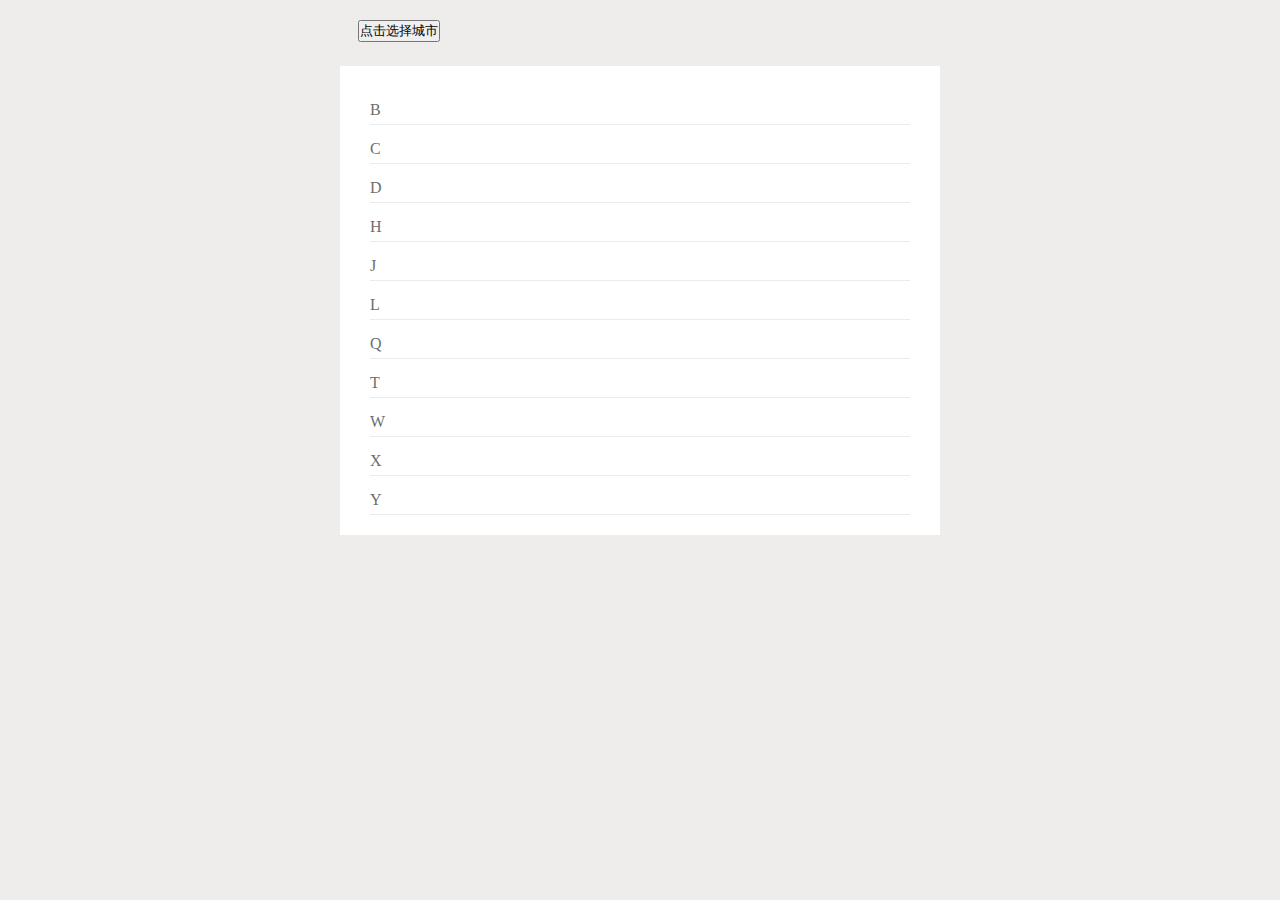
==== commit 7cf76c6f: "Update index.html" ====
--- a/index.html
+++ b/index.html
@@ -143,7 +143,7 @@
 
     <div class="city"></div>
 
-    <div class="IGN_CITY_LETTER"><ul></ul></div>
+<!--    <div class="IGN_CITY_LETTER"><ul></ul></div>-->
 
 </div>
 
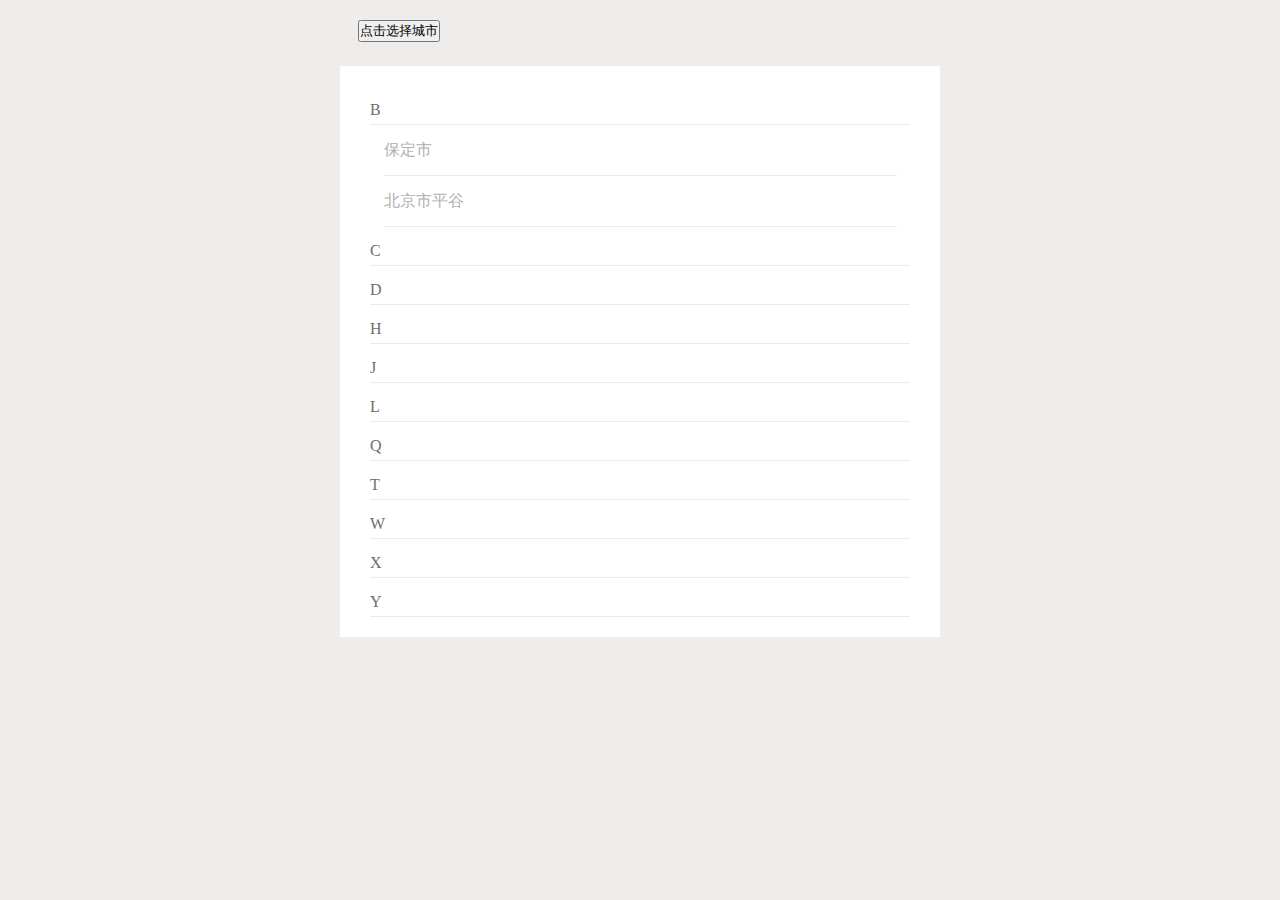
==== commit 0cd809ef: "Update index.html" ====
--- a/index.html
+++ b/index.html
@@ -8,7 +8,7 @@
     <meta name="apple-mobile-web-app-status-bar-style" content="black">
     <meta name="format-detection" content="telephone=no">
 
-    <title>html5手机端城市下拉选择代码</title>
+    <title>选择城市查看代理商信息</title>
 
     <style type="text/css">
         body{background:#efecec;position:relative;-webkit-tap-highlight-color:rgba(0,0,0,0);max-width: 600px;margin: 0 auto;}
@@ -128,7 +128,6 @@
     </script>
 </head>
 <body>
-
 <div class="loan_jm1">
     <ul>
         <li class="loan_jm_l1">
@@ -136,11 +135,10 @@
 <!--            <span class="wbk_srn select_show select_gr" id="gr_zone_ids" data-id="130100"></span><b></b>-->
         </li>
     </ul>
-    <p id="gr_zone_ids"></p>
+    <div id="gr_zone_ids"></div>
 </div>
 
 <div class="IGN_CITY_CONTAINER" style="z-index: 9999;">
-
     <div class="city"></div>
 
 <!--    <div class="IGN_CITY_LETTER"><ul></ul></div>-->
@@ -151,6 +149,7 @@
 
     $(document).ready(function(){
         $('.IGN_CITY_CONTAINER').show();
+        showCity('B');
     });
 
     function showCity(letter){
@@ -194,7 +193,13 @@
     $('body').on('click', '.city-list p', function () {
         var type = $('.IGN_CITY_CONTAINER').data('type');
         $('#zone_ids').html($(this).html()).attr('data-id', $(this).attr('data-id'));
-        $('#gr_zone_ids').text( $(this).attr('data-id'));
+        var content = $(this).attr('data-id');
+        $('#gr_zone_ids').text(content);
+        if(content == '小任果业'){
+            $('#gr_zone_ids').html('<span>'+content+'</span><a href="https://mp.weixin.qq.com/s/JbwFm0Ur9Y-M2-rB4S7hJA"> 点击跳转详细地址 </a>');
+        }else if(content == '水果课代表'){
+            $('#gr_zone_ids').html('<span>'+content+'</span><a href="https://thumbnail1.baidupcs.com/thumbnail/2d650c9e7qd98aa303595be37ed2e04c?fid=3611495858-250528-1078044122823897&rt=pr&sign=FDTAER-DCb740ccc5511e5e8fedcff06b081203-ZjNlUEqDrg519V2MVA55u7G9wsQ%3d&expires=8h&chkbd=0&chkv=0&dp-logid=8875030796384550171&dp-callid=0&time=1638194400&size=c1440_u900&quality=90&vuk=3611495858&ft=image&autopolicy=1"> 点击查看悠悠果业详细地址 </a><a href="https://thumbnail1.baidupcs.com/thumbnail/ac5d8092eg5940beadaef901ebd9e48d?fid=3611495858-250528-755144520988367&rt=pr&sign=FDTAER-DCb740ccc5511e5e8fedcff06b081203-8uvda5lDd6GMJNz%2fRUXLr5CRL2s%3d&expires=8h&chkbd=0&chkv=0&dp-logid=8875030796384550171&dp-callid=0&time=1638194400&size=c1440_u900&quality=90&vuk=3611495858&ft=image&autopolicy=1"> 点击查询水果课代表详细地址 </a>');
+        }
         $('.IGN_CITY_CONTAINER').hide();
     });
 
